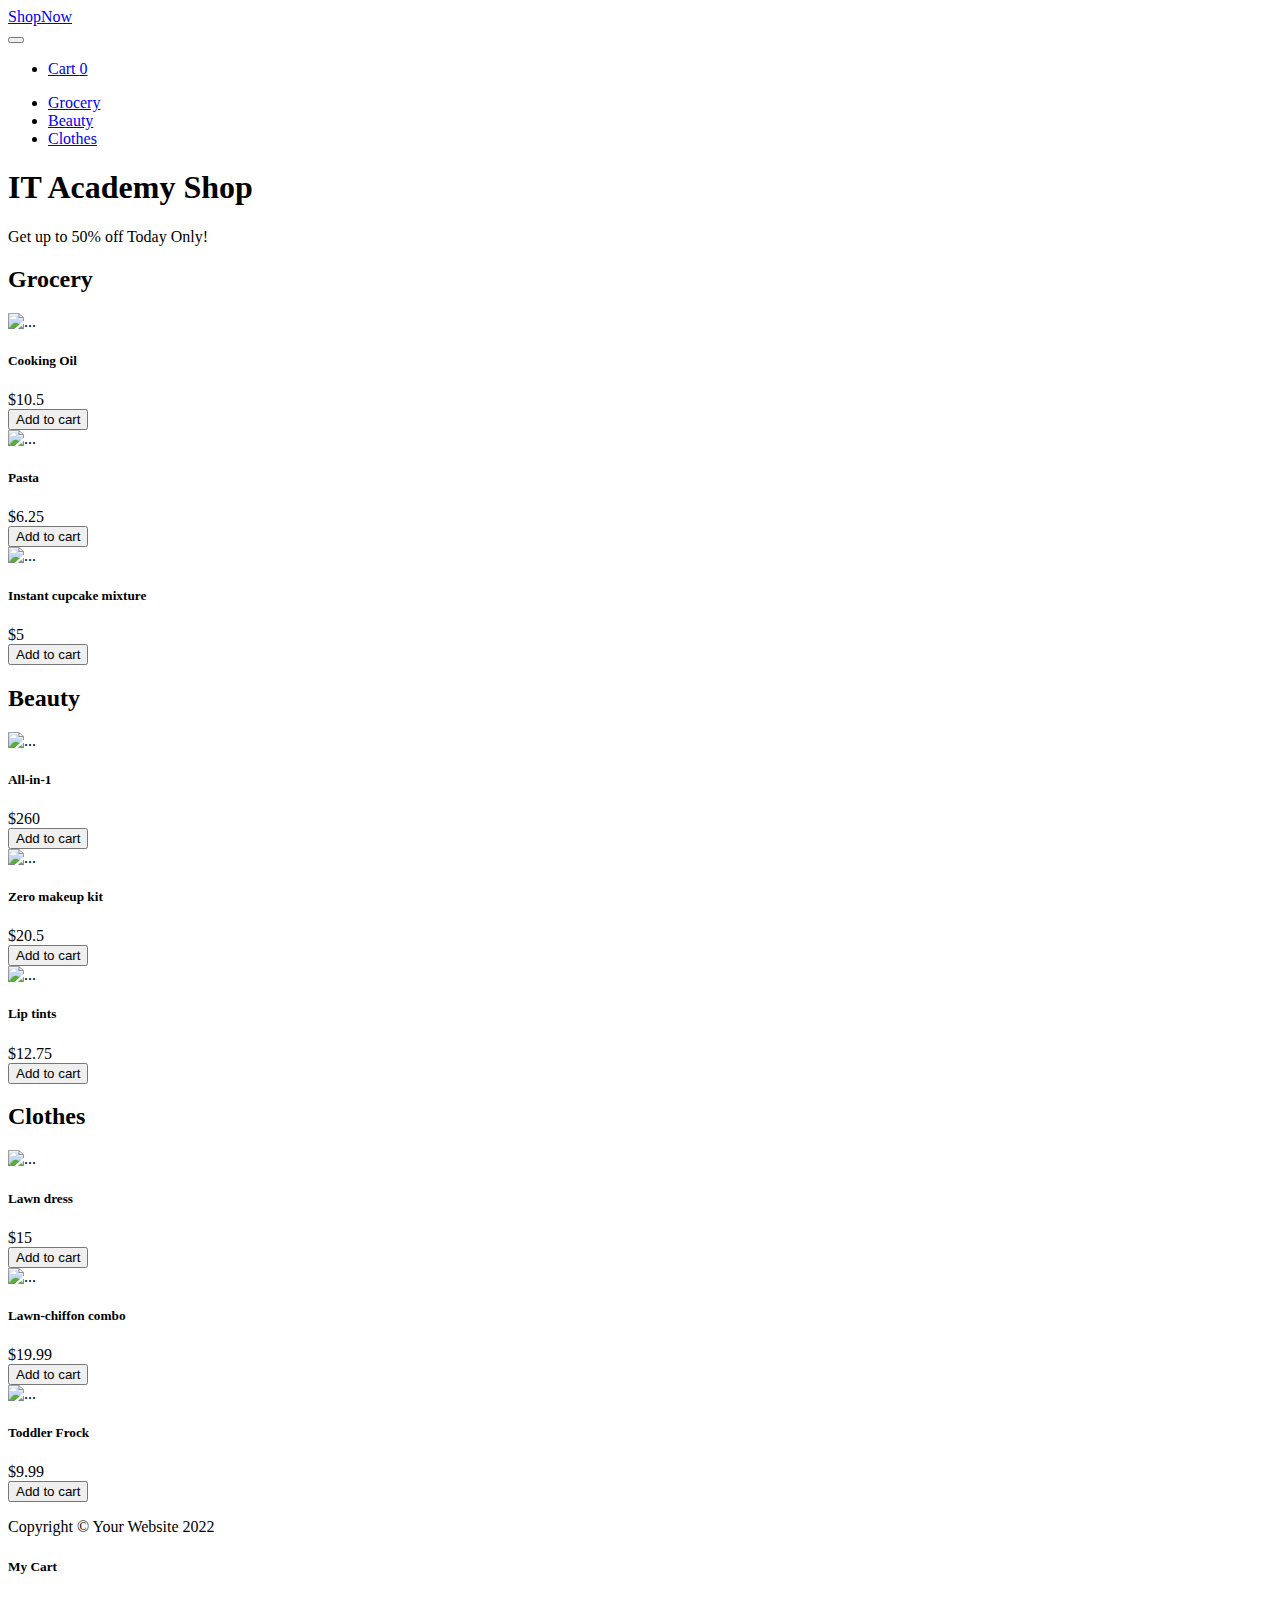
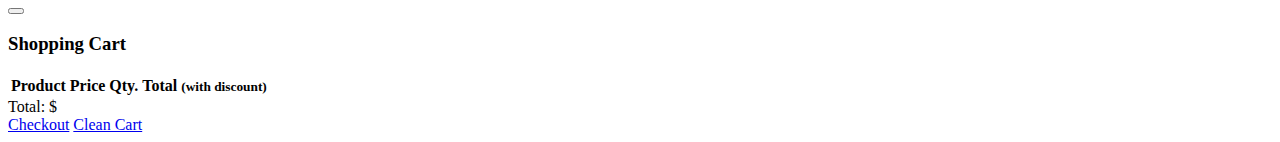
==== index.html @ f36e6679 "Exercici 1-2-3-4-5-6" ====
<!DOCTYPE html>
<html lang="en">
    <head>
        <meta charset="utf-8" />
        <meta name="viewport" content="width=device-width, initial-scale=1, shrink-to-fit=no" />
        <meta name="description" content="" />
        <meta name="author" content="" />
        <title>ShopNow</title>
        <!-- Favicon-->
        <link rel="icon" type="image/x-icon" href="images/favicon.ico" />
		<link href="https://cdn.jsdelivr.net/npm/bootstrap@5.1.3/dist/css/bootstrap.min.css" rel="stylesheet" integrity="sha384-1BmE4kWBq78iYhFldvKuhfTAU6auU8tT94WrHftjDbrCEXSU1oBoqyl2QvZ6jIW3" crossorigin="anonymous">

		<!-- Bootstrap icons-->
		<link rel="stylesheet" href="https://use.fontawesome.com/releases/v5.8.1/css/all.css"
    integrity="sha384-50oBUHEmvpQ+1lW4y57PTFmhCaXp0ML5d60M1M7uH2+nqUivzIebhndOJK28anvf" crossorigin="anonymous">
        <!-- Core theme CSS (includes Bootstrap)-->
    </head>
    <body data-bs-spy="scroll" data-bs-target="#navbar-example2" data-bs-offset="50">
        <!-- Navigation-->
		<nav class="navbar py-3 py-lg-0 navbar-light bg-light navbar-expand-lg" id="navbar-example2">
			 <div class="container d-flex">
				 <a class="navbar-brand" href="#!">ShopNow</a>
				 <div class="d-flex flex-row order-lg-last align-items-center">
				 
					 <button type="button" class="navbar-toggler order-last collapsed" data-bs-toggle="collapse" data-bs-target="#navbar" aria-expanded="false" aria-controls="navbar">
						 <span class="navbar-toggler-icon"></span>
					 </button>
					 <ul class="navbar-nav me-3 me-lg-0 d-flex flex-row align-items-center">
						 <li class="dropdown search-dropdown nav-item py-lg-3">						 
							 <a href="javascript:void(0)" class="btn btn-outline-dark flex-center" type="button" data-bs-toggle="modal" data-bs-target="#cartModal" onclick="open_modal()" data-bs-auto-close="outside">
								<i class="fas fa-shopping-cart me-1"></i> Cart <span class="badge bg-dark text-white ms-1 rounded-pill" id="count_product">0</span>
							 </a>
						 </li>
					 </ul>
				 </div>

				 <div id="navbar" class="navbar-collapse collapse">

					 <ul class="navbar-nav me-auto mb-4 mb-lg-0 ms-lg-5">
						 <li class="nav-item">
						  <a class="nav-link" href="#grocery"><i class="fas fa-shopping-basket"></i> Grocery</a>
						</li>
						<li class="nav-item">
						  <a class="nav-link" href="#beauty"><i class="fas fa-heart"></i> Beauty</a>
						</li>
						<li class="nav-item">
						  <a class="nav-link" href="#clothes"><i class="fas fa-tshirt"></i> Clothes</a>
						</li>

					 </ul>
				 </div>
			 </div>
		 </nav>

        <!-- Header-->
        <header class="bg-dark py-5">
            <div class="container px-4 px-lg-5 my-5">
                <div class="text-center text-white">
                    <h1 class="display-4 fw-bolder">IT Academy Shop</h1>
                    <p class="lead fw-normal text-white-50 mb-0">Get up to 50% off Today Only!</p>
                </div>
            </div>
        </header>
		<!-- Section-->
		<section class="pt-5" id="grocery">
			<h2 class="text-center"><i class="fas fa-shopping-basket pe-3"></i>Grocery</h2>
			<div class="container px-4 px-lg-5 mt-5">
				<div class="row gx-4 gx-lg-5 row-cols-2 row-cols-md-3 row-cols-xl-4 justify-content-center">
					<div class="col mb-5">
						<div class="card h-100">
							<img class="card-img-top" src="./images/product.svg" alt="..." />
							<div class="card-body p-4">
								<div class="text-center">
									<h5 class="fw-bolder">Cooking Oil</h5>
									$10.5
								</div>
							</div>
							<div class="card-footer p-4 pt-0 border-top-0 bg-transparent">
								<div class="text-center"><button type="button" onclick="buy(1)" class="btn btn-outline-dark">Add to cart</button></div>
							</div>
						</div>
					</div>
					<div class="col mb-5">
						<div class="card h-100">
							<img class="card-img-top" src="./images/product.svg" alt="..." />
							<div class="card-body p-4">
								<div class="text-center">
									<h5 class="fw-bolder">Pasta</h5>
									$6.25
								</div>
							</div>
							<div class="card-footer p-4 pt-0 border-top-0 bg-transparent">
								<div class="text-center"><button type="button" onclick="buy(2)" class="btn btn-outline-dark">Add to cart</button></div>
							</div>
						</div>
					</div>
					<div class="col mb-5">
						<div class="card h-100">
							<img class="card-img-top" src="./images/product.svg" alt="..." />
							<div class="card-body p-4">
								<div class="text-center">
									<h5 class="fw-bolder">Instant cupcake mixture</h5>
									$5
								</div>
							</div>
							<div class="card-footer p-4 pt-0 border-top-0 bg-transparent">
								<div class="text-center"><button type="button" onclick="buy(3)" class="btn btn-outline-dark">Add to cart</button></div>
							</div>
						</div>
					</div>
	   
				</div>
			</div>
		</section>
		<section class="pt-5" id="beauty">
			 <h2 class="text-center"><i class="fas fa-heart pe-3"></i>Beauty</h2>
			<div class="container px-4 px-lg-5 mt-5">
				<div class="row gx-4 gx-lg-5 row-cols-2 row-cols-md-3 row-cols-xl-4 justify-content-center">
					<div class="col mb-5">
						<div class="card h-100">
							<img class="card-img-top" src="./images/product.svg" alt="..." />
							<div class="card-body p-4">
								<div class="text-center">
									<h5 class="fw-bolder">All-in-1</h5>
									$260
								</div>
							</div>
							<div class="card-footer p-4 pt-0 border-top-0 bg-transparent">
								<div class="text-center"><button type="button" onclick="buy(4)" class="btn btn-outline-dark">Add to cart</button></div>
							</div>
						</div>
					</div>
					<div class="col mb-5">
						<div class="card h-100">
							<img class="card-img-top" src="./images/product.svg" alt="..." />
							<div class="card-body p-4">
								<div class="text-center">
									<h5 class="fw-bolder">Zero makeup kit</h5>
									$20.5
								</div>
							</div>
							<div class="card-footer p-4 pt-0 border-top-0 bg-transparent">
								<div class="text-center"><button type="button" onclick="buy(5)" class="btn btn-outline-dark">Add to cart</button></div>
							</div>
						</div>
					</div>
					<div class="col mb-5">
						<div class="card h-100">
							<img class="card-img-top" src="./images/product.svg" alt="..." />
							<div class="card-body p-4">
								<div class="text-center">
									<h5 class="fw-bolder">Lip tints</h5>
									$12.75
								</div>
							</div>
							<div class="card-footer p-4 pt-0 border-top-0 bg-transparent">
								<div class="text-center"><button type="button" onclick="buy(6)" class="btn btn-outline-dark">Add to cart</button></div>
							</div>
						</div>
					</div>
	   
				</div>
			</div>
		</section>
		<section class="pt-5" id="clothes">
			 <h2 class="text-center"><i class="fas fa-tshirt pe-3"></i>Clothes</h2>
			<div class="container px-4 px-lg-5 mt-5">
				<div class="row gx-4 gx-lg-5 row-cols-2 row-cols-md-3 row-cols-xl-4 justify-content-center">
					<div class="col mb-5">
						<div class="card h-100">
							<img class="card-img-top" src="./images/product.svg" alt="..." />
							<div class="card-body p-4">
								<div class="text-center">
									<h5 class="fw-bolder">Lawn dress</h5>
									$15
								</div>
							</div>
							<div class="card-footer p-4 pt-0 border-top-0 bg-transparent">
								<div class="text-center"><button type="button" onclick="buy(7)" class="btn btn-outline-dark">Add to cart</button></div>
							</div>
						</div>
					</div>
					<div class="col mb-5">
						<div class="card h-100">
							<img class="card-img-top" src="./images/product.svg" alt="..." />
							<div class="card-body p-4">
								<div class="text-center">
									<h5 class="fw-bolder">Lawn-chiffon combo</h5>
									$19.99
								</div>
							</div>
							<div class="card-footer p-4 pt-0 border-top-0 bg-transparent">
								<div class="text-center"><button type="button" onclick="buy(8)" class="btn btn-outline-dark">Add to cart</button></div>
							</div>
						</div>
					</div>
					<div class="col mb-5">
						<div class="card h-100">
							<img class="card-img-top" src="./images/product.svg" alt="..." />
							<div class="card-body p-4">
								<div class="text-center">
									<h5 class="fw-bolder">Toddler Frock</h5>
									$9.99
								</div>
							</div>
							<div class="card-footer p-4 pt-0 border-top-0 bg-transparent">
								<div class="text-center"><button type="button" onclick="buy(9)" class="btn btn-outline-dark">Add to cart</button></div>
							</div>
						</div>
					</div>
	   
				</div>
			</div>
		</section>
	
        <!-- Footer-->
        <footer class="py-3 bg-dark">
            <div class="container"><p class="m-0 text-center text-white">Copyright &copy; Your Website 2022</p></div>
        </footer>
		
		<div class="modal fade" id="cartModal" tabindex="-1" aria-labelledby="exampleModalLabel" aria-hidden="true">
		  <div class="modal-dialog">
			<div class="modal-content">
			  <div class="modal-header">
				<h5 class="modal-title" id="exampleModalLabel"><i class="fas fa-cart-arrow-down"></i> My Cart</h5>
				<button type="button" class="btn-close" data-bs-dismiss="modal" aria-label="Close"></button>
			  </div>
			  <div class="modal-body">
				  <h3 class="text-center bill px-5">Shopping Cart</h3>
				  <table class="table">
					<thead>
						<tr>
						  <th scope="col">Product</th>
						  <th scope="col">Price</th>
						  <th scope="col">Qty.</th>
						  <th scope="col">Total <small>(with discount)</small></th>
						</tr>
					  </thead>
					  <tbody id="cart_list">
						<!-- Inclusió dinámica de productes-->
					  </tbody>
				  </table>
				  <div class="text-center fs-3">
					Total: $<span id="total_price"><!--Incñlusió dinàmica de preu --></span>
				  </div>
				  <div class="text-center"> 
					<a href="checkout.html" class="btn btn-primary m-3">Checkout</a>
					<a href="javascript:void(0)" onclick="cleanCart()" class="btn btn-primary m-3">Clean Cart</a>
				  </div>
			  </div>
			</div>
		  </div>
		</div>
	
        <!-- Bootstrap core JS-->
        <script src="https://cdn.jsdelivr.net/npm/bootstrap@5.1.3/dist/js/bootstrap.bundle.min.js" integrity="sha384-ka7Sk0Gln4gmtz2MlQnikT1wXgYsOg+OMhuP+IlRH9sENBO0LRn5q+8nbTov4+1p" crossorigin="anonymous"></script>

        <!-- Core theme JS-->
        <script src="js/shop.js"></script>
		<script src="js/checkout.js"></script>
    </body>
</html>
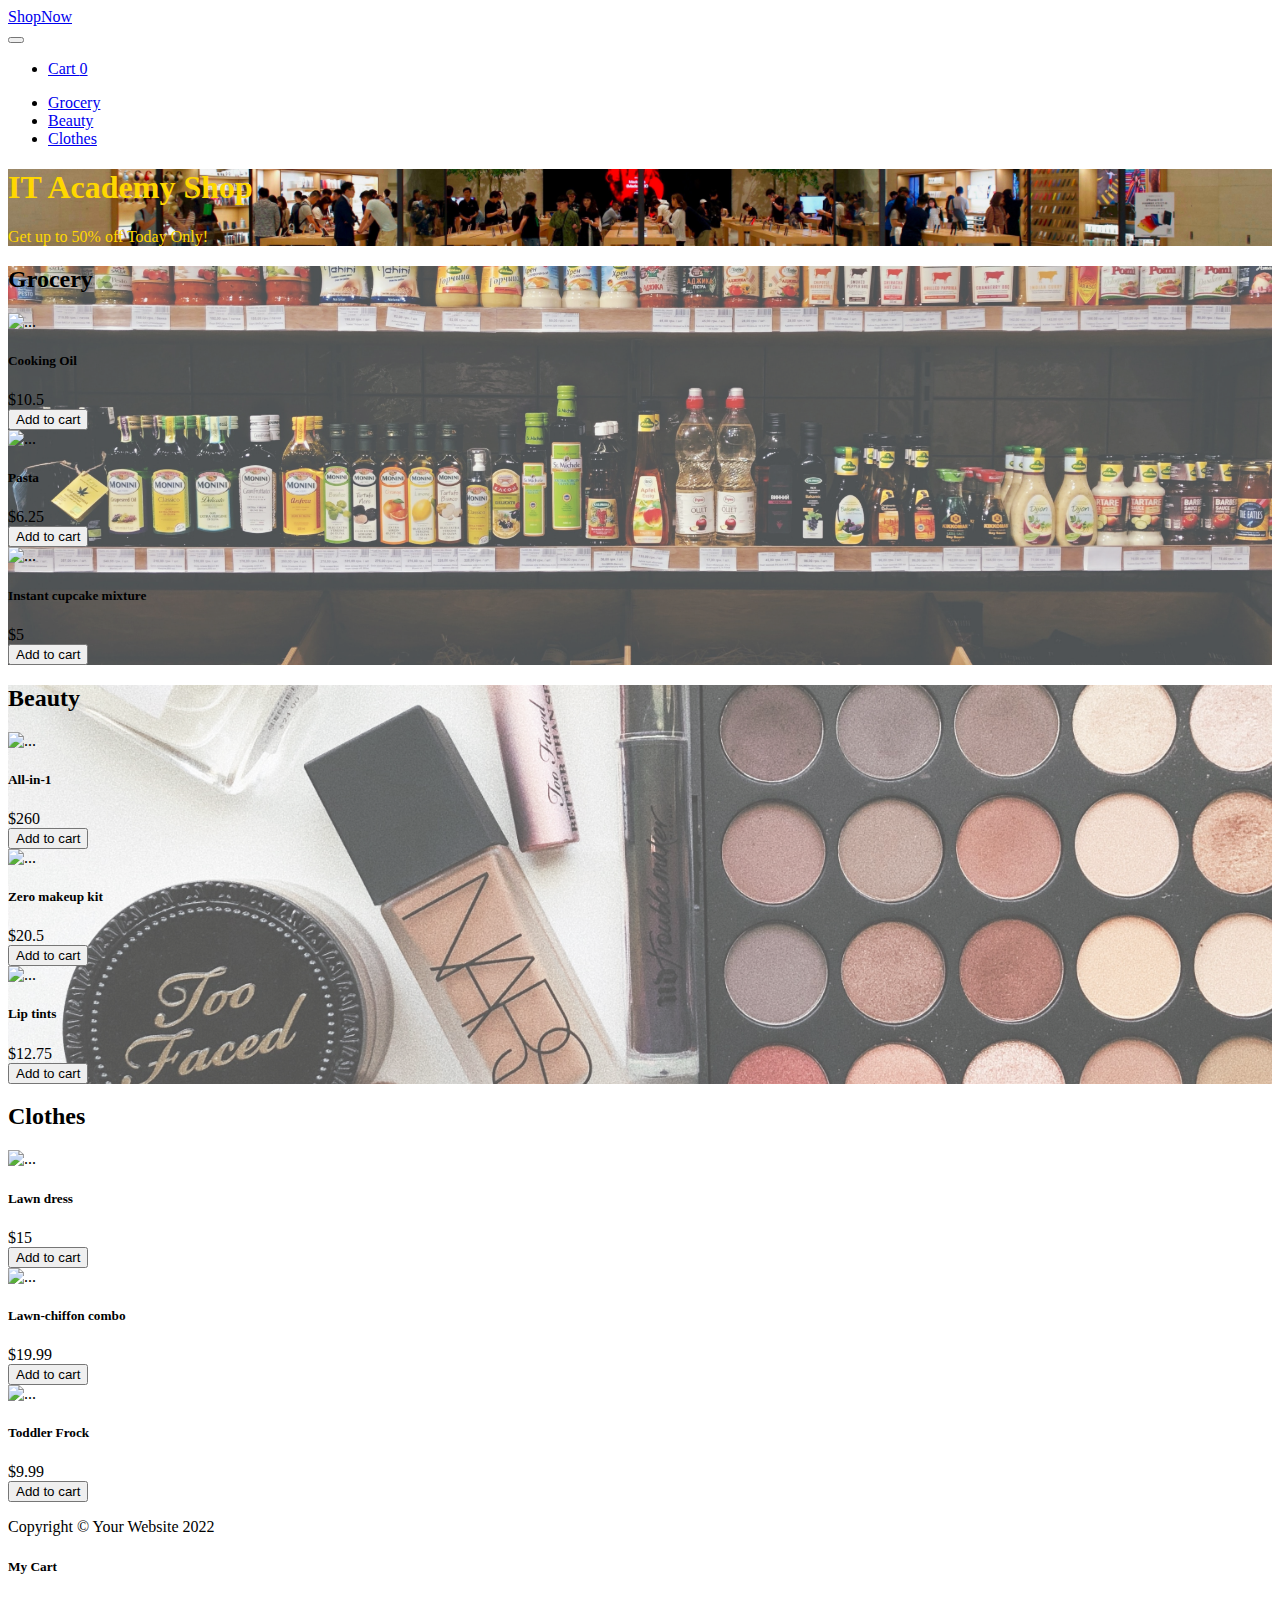
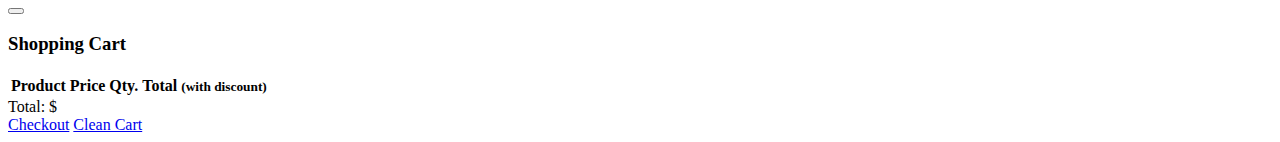
==== commit 8e3ebd90: "Exercici 9 - Començament exercici 10" ====
--- a/index.html
+++ b/index.html
@@ -14,6 +14,9 @@
 		<link rel="stylesheet" href="https://use.fontawesome.com/releases/v5.8.1/css/all.css"
     integrity="sha384-50oBUHEmvpQ+1lW4y57PTFmhCaXp0ML5d60M1M7uH2+nqUivzIebhndOJK28anvf" crossorigin="anonymous">
         <!-- Core theme CSS (includes Bootstrap)-->
+		<!-- Additions to beautify CSS -->
+		<link href="./css/additions.css" rel="stylesheet">
+
     </head>
     <body data-bs-spy="scroll" data-bs-target="#navbar-example2" data-bs-offset="50">
         <!-- Navigation-->
@@ -53,16 +56,16 @@
 		 </nav>
 
         <!-- Header-->
-        <header class="bg-dark py-5">
+        <header class="py-5 shop-bg">
             <div class="container px-4 px-lg-5 my-5">
-                <div class="text-center text-white">
-                    <h1 class="display-4 fw-bolder">IT Academy Shop</h1>
-                    <p class="lead fw-normal text-white-50 mb-0">Get up to 50% off Today Only!</p>
+                <div class="text-center bg-black bg-opacity-50 py-3">
+                    <h1 class="display-3 fw-bolder">IT Academy Shop</h1>
+                    <p class="lead fw-normal text-50 mb-0">Get up to 50% off Today Only!</p>
                 </div>
             </div>
         </header>
 		<!-- Section-->
-		<section class="pt-5" id="grocery">
+		<section class="pt-5 grocery-bg" id="grocery">
 			<h2 class="text-center"><i class="fas fa-shopping-basket pe-3"></i>Grocery</h2>
 			<div class="container px-4 px-lg-5 mt-5">
 				<div class="row gx-4 gx-lg-5 row-cols-2 row-cols-md-3 row-cols-xl-4 justify-content-center">
@@ -76,7 +79,7 @@
 								</div>
 							</div>
 							<div class="card-footer p-4 pt-0 border-top-0 bg-transparent">
-								<div class="text-center"><button type="button" onclick="buy(1)" class="btn btn-outline-dark">Add to cart</button></div>
+								<div class="text-center"><button type="button" onclick="addToCart(1)" class="btn btn-outline-dark">Add to cart</button></div>
 							</div>
 						</div>
 					</div>
@@ -90,7 +93,7 @@
 								</div>
 							</div>
 							<div class="card-footer p-4 pt-0 border-top-0 bg-transparent">
-								<div class="text-center"><button type="button" onclick="buy(2)" class="btn btn-outline-dark">Add to cart</button></div>
+								<div class="text-center"><button type="button" onclick="addToCart(2)" class="btn btn-outline-dark">Add to cart</button></div>
 							</div>
 						</div>
 					</div>
@@ -104,7 +107,7 @@
 								</div>
 							</div>
 							<div class="card-footer p-4 pt-0 border-top-0 bg-transparent">
-								<div class="text-center"><button type="button" onclick="buy(3)" class="btn btn-outline-dark">Add to cart</button></div>
+								<div class="text-center"><button type="button" onclick="addToCart(3)" class="btn btn-outline-dark">Add to cart</button></div>
 							</div>
 						</div>
 					</div>
@@ -112,7 +115,7 @@
 				</div>
 			</div>
 		</section>
-		<section class="pt-5" id="beauty">
+		<section class="pt-5 beauty-bg" id="beauty">
 			 <h2 class="text-center"><i class="fas fa-heart pe-3"></i>Beauty</h2>
 			<div class="container px-4 px-lg-5 mt-5">
 				<div class="row gx-4 gx-lg-5 row-cols-2 row-cols-md-3 row-cols-xl-4 justify-content-center">
@@ -126,7 +129,7 @@
 								</div>
 							</div>
 							<div class="card-footer p-4 pt-0 border-top-0 bg-transparent">
-								<div class="text-center"><button type="button" onclick="buy(4)" class="btn btn-outline-dark">Add to cart</button></div>
+								<div class="text-center"><button type="button" onclick="addToCart(4)" class="btn btn-outline-dark">Add to cart</button></div>
 							</div>
 						</div>
 					</div>
@@ -140,7 +143,7 @@
 								</div>
 							</div>
 							<div class="card-footer p-4 pt-0 border-top-0 bg-transparent">
-								<div class="text-center"><button type="button" onclick="buy(5)" class="btn btn-outline-dark">Add to cart</button></div>
+								<div class="text-center"><button type="button" onclick="addToCart(5)" class="btn btn-outline-dark">Add to cart</button></div>
 							</div>
 						</div>
 					</div>
@@ -154,7 +157,7 @@
 								</div>
 							</div>
 							<div class="card-footer p-4 pt-0 border-top-0 bg-transparent">
-								<div class="text-center"><button type="button" onclick="buy(6)" class="btn btn-outline-dark">Add to cart</button></div>
+								<div class="text-center"><button type="button" onclick="addToCart(6)" class="btn btn-outline-dark">Add to cart</button></div>
 							</div>
 						</div>
 					</div>
@@ -162,7 +165,7 @@
 				</div>
 			</div>
 		</section>
-		<section class="pt-5" id="clothes">
+		<section class="pt-5 clothes-bg" id="clothes">
 			 <h2 class="text-center"><i class="fas fa-tshirt pe-3"></i>Clothes</h2>
 			<div class="container px-4 px-lg-5 mt-5">
 				<div class="row gx-4 gx-lg-5 row-cols-2 row-cols-md-3 row-cols-xl-4 justify-content-center">
@@ -176,7 +179,7 @@
 								</div>
 							</div>
 							<div class="card-footer p-4 pt-0 border-top-0 bg-transparent">
-								<div class="text-center"><button type="button" onclick="buy(7)" class="btn btn-outline-dark">Add to cart</button></div>
+								<div class="text-center"><button type="button" onclick="addToCart(7)" class="btn btn-outline-dark">Add to cart</button></div>
 							</div>
 						</div>
 					</div>
@@ -190,7 +193,7 @@
 								</div>
 							</div>
 							<div class="card-footer p-4 pt-0 border-top-0 bg-transparent">
-								<div class="text-center"><button type="button" onclick="buy(8)" class="btn btn-outline-dark">Add to cart</button></div>
+								<div class="text-center"><button type="button" onclick="addToCart(8)" class="btn btn-outline-dark">Add to cart</button></div>
 							</div>
 						</div>
 					</div>
@@ -204,7 +207,7 @@
 								</div>
 							</div>
 							<div class="card-footer p-4 pt-0 border-top-0 bg-transparent">
-								<div class="text-center"><button type="button" onclick="buy(9)" class="btn btn-outline-dark">Add to cart</button></div>
+								<div class="text-center"><button type="button" onclick="addToCart(9)" class="btn btn-outline-dark">Add to cart</button></div>
 							</div>
 						</div>
 					</div>
--- a/css/additions.css
+++ b/css/additions.css
@@ -0,0 +1,37 @@
+
+.shop-bg{
+    background-image: url(../images/header.jpg);
+    background-position: center;
+    background-size: cover;
+    color: gold;
+}
+
+.grocery-bg, .beauty-bg, .clothes-bg {
+    position: relative;
+    z-index: 1;
+}
+
+.grocery-bg::before, .beauty-bg::before, .clothes-bg::before{        
+    background-position: center;
+    background-size: cover;
+    content: "";
+    position: absolute;
+    top: 0; 
+    left: 0;
+    width: 100%; 
+    height: 100%;  
+    opacity: .7; 
+    z-index: -1;
+}
+
+.grocery-bg::before{
+background-image: url(../images/grocery.jpg);
+}
+
+.beauty-bg::before{
+    background-image: url(../images/beauty.jpg);
+}
+
+.clothes-bg::before{
+    background-image: url(../images/clothes.jpg);
+}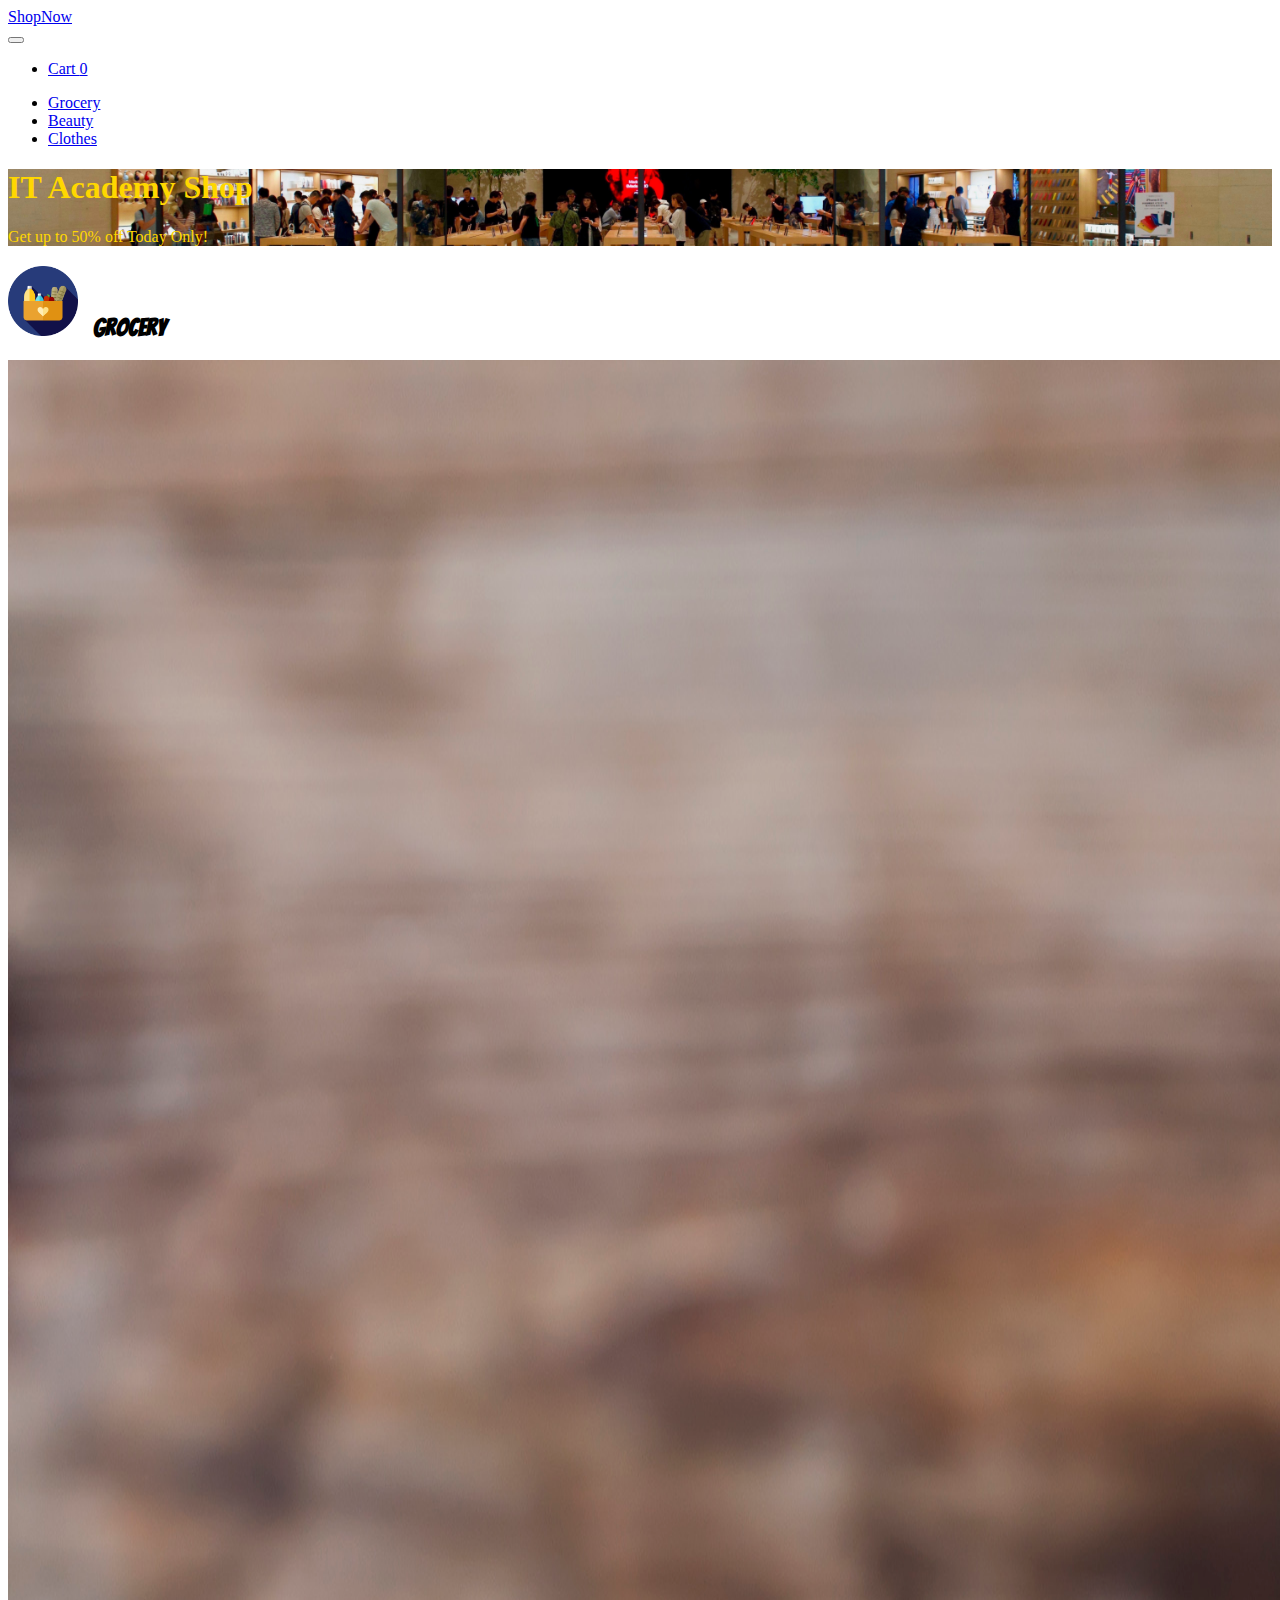
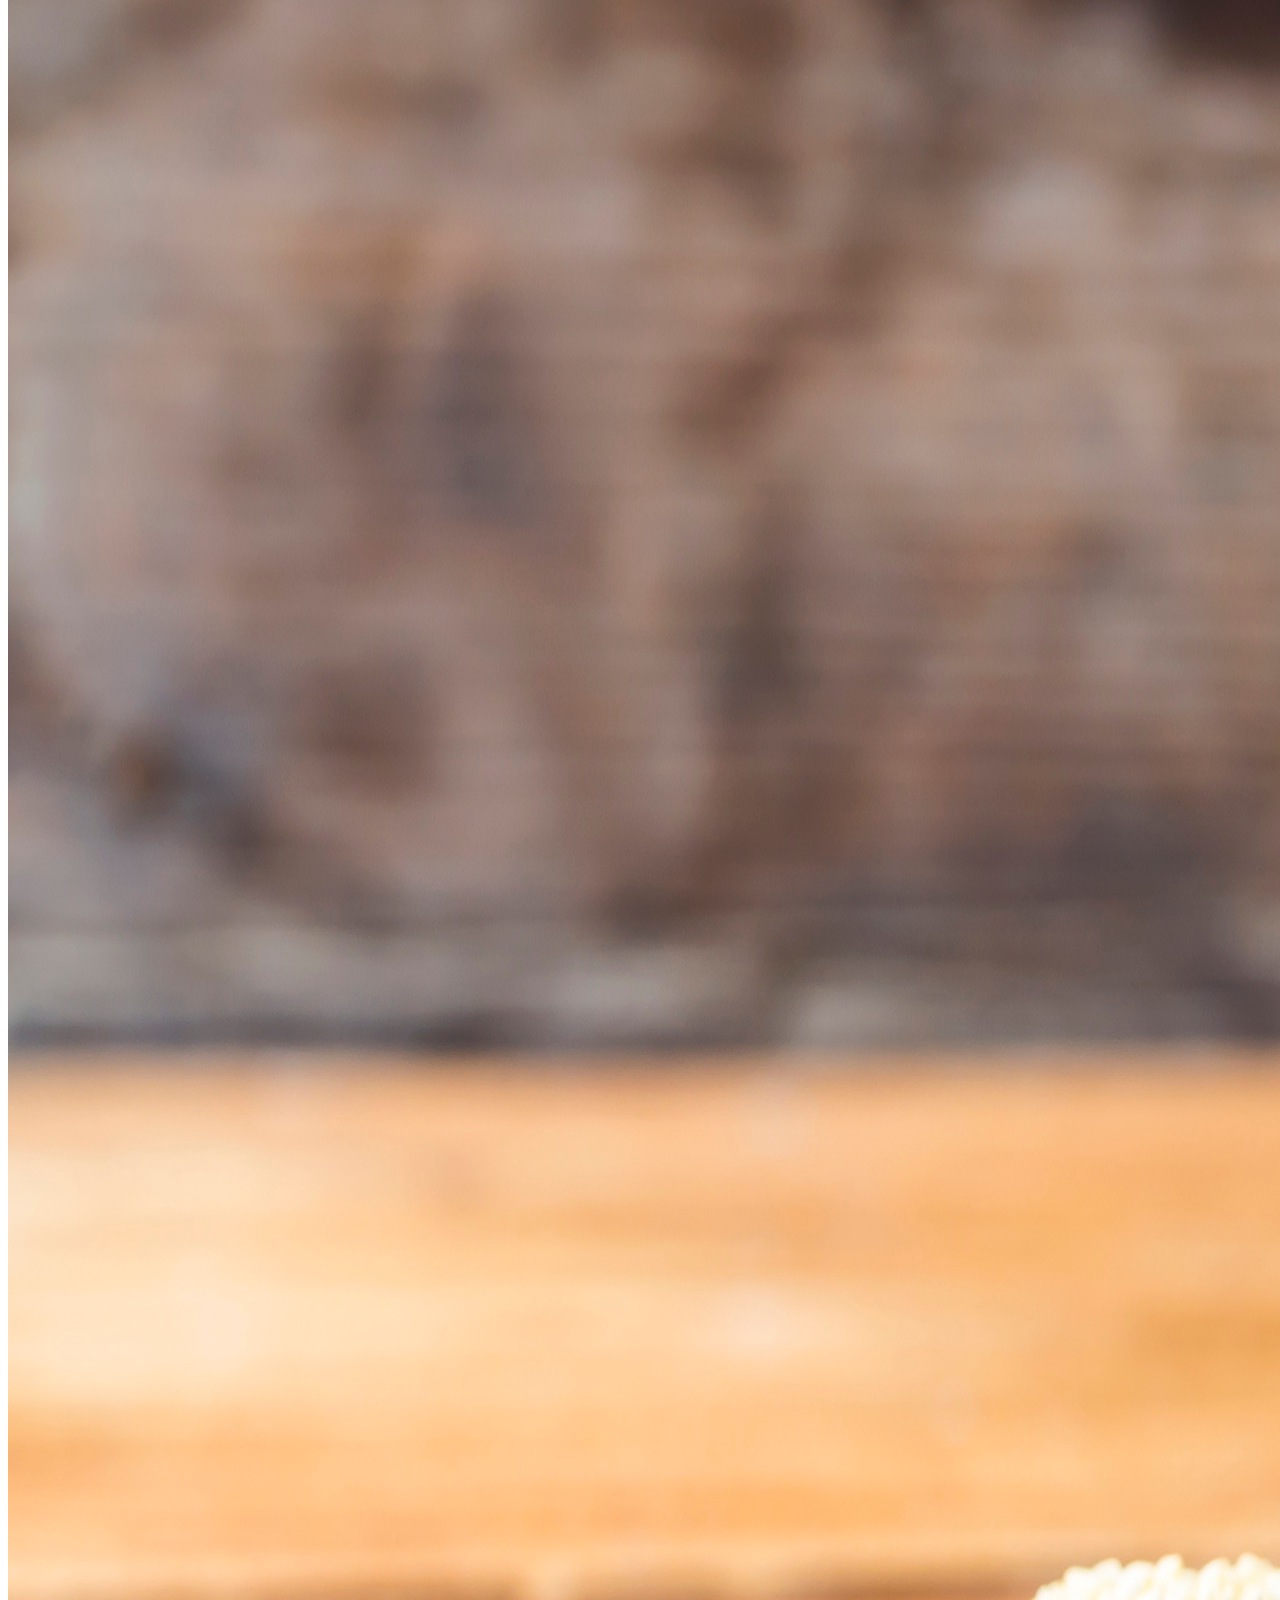
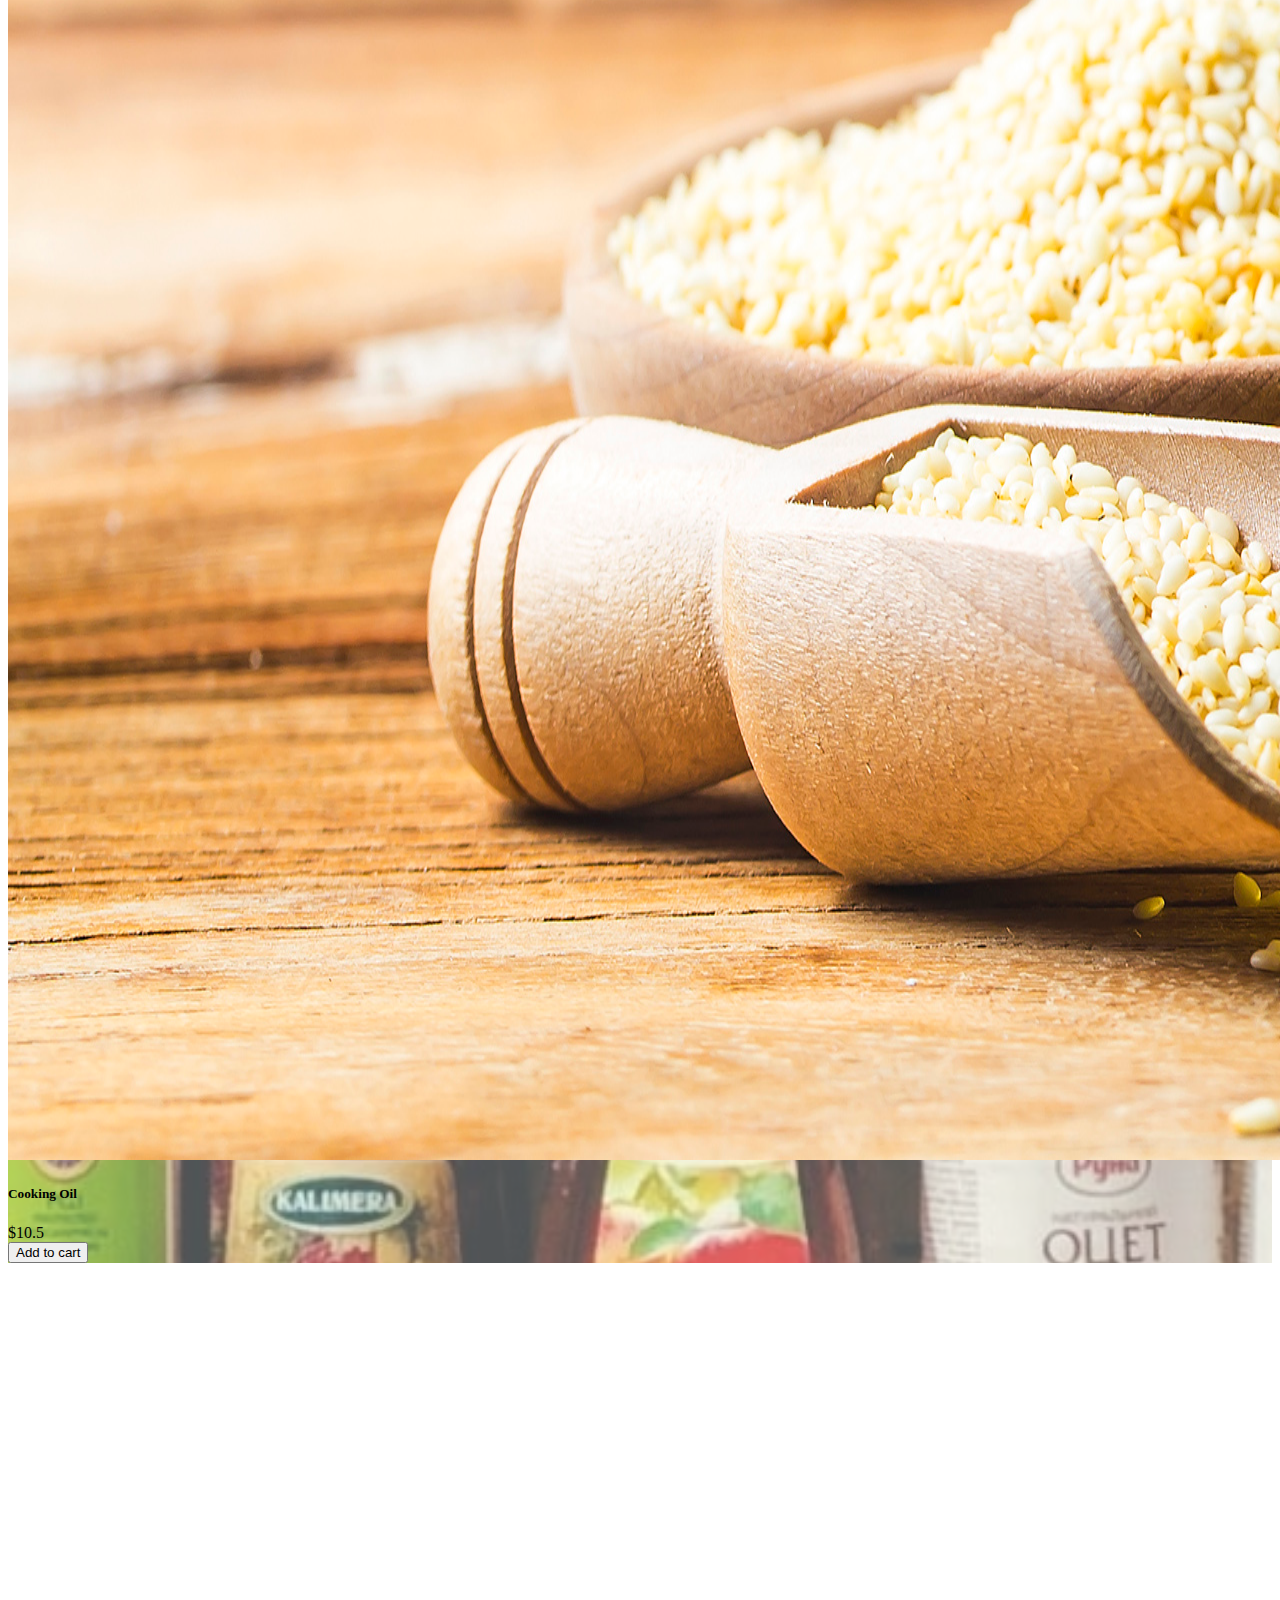
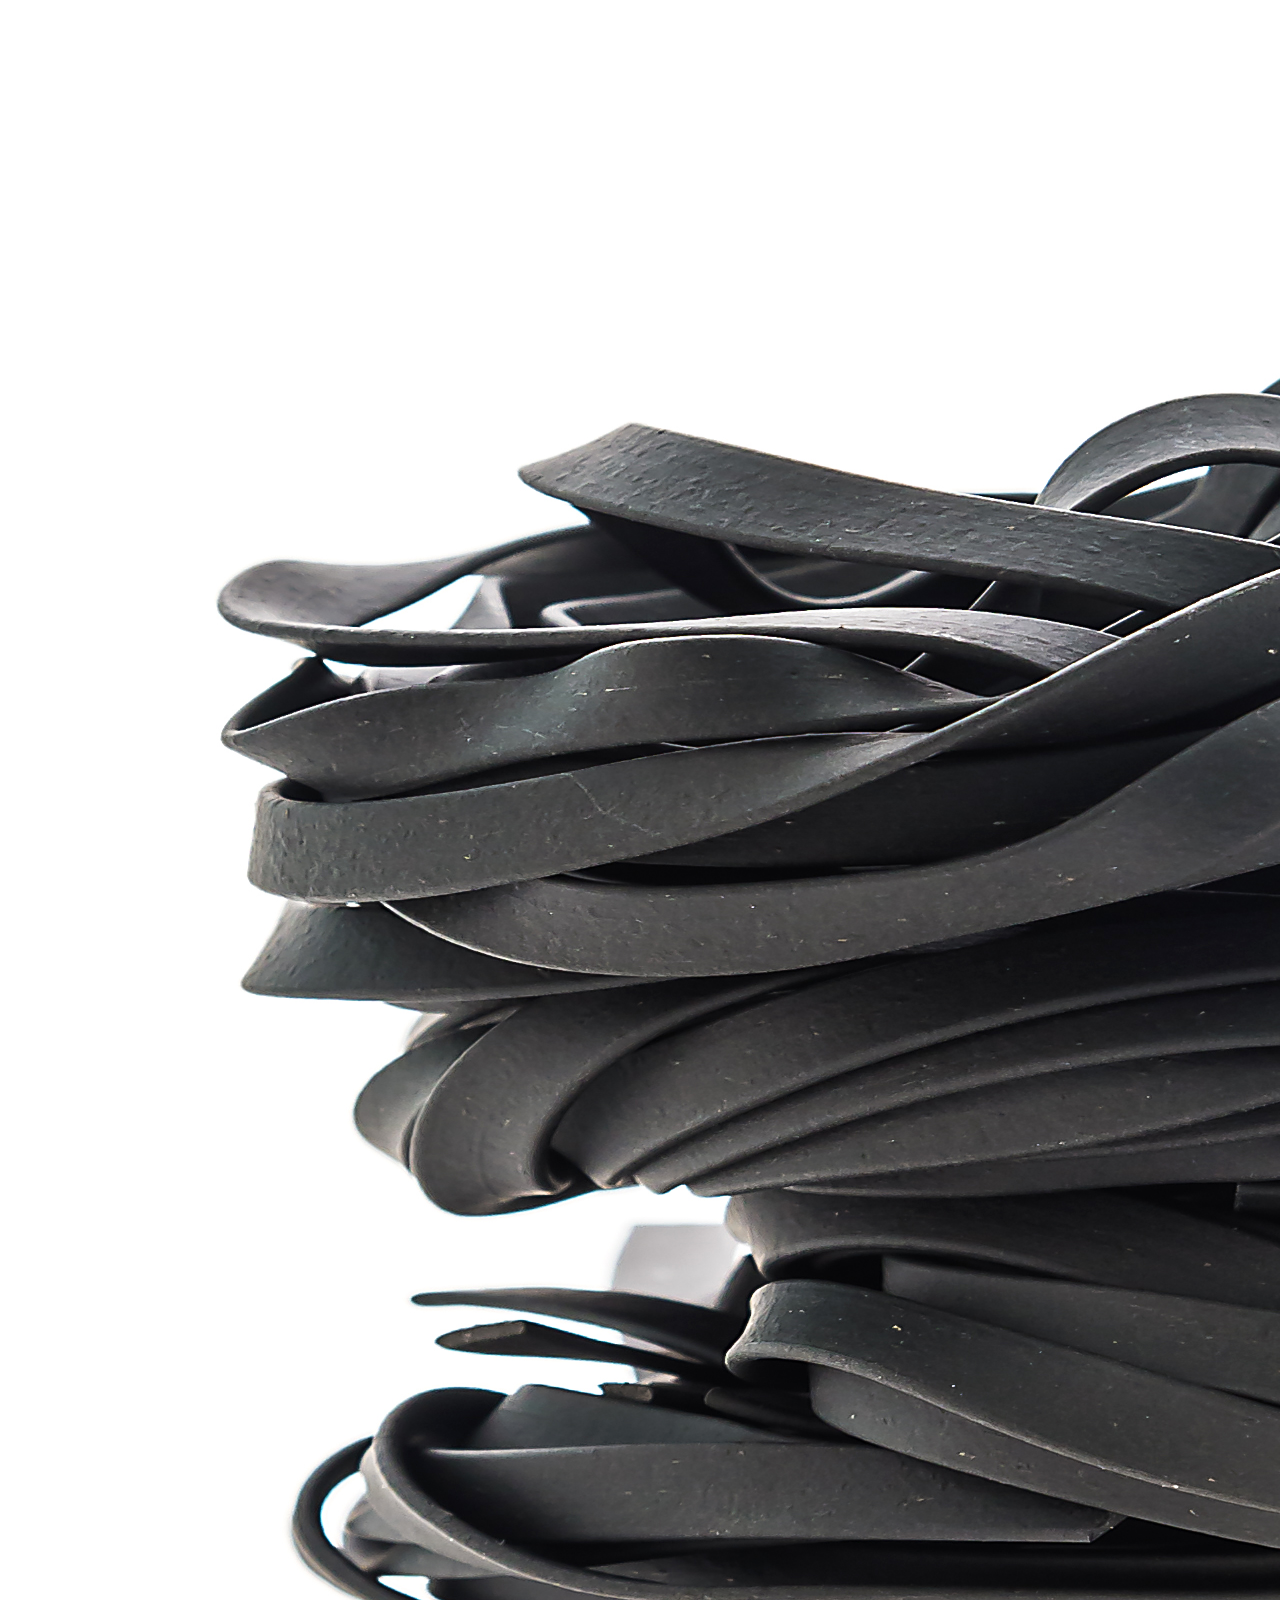
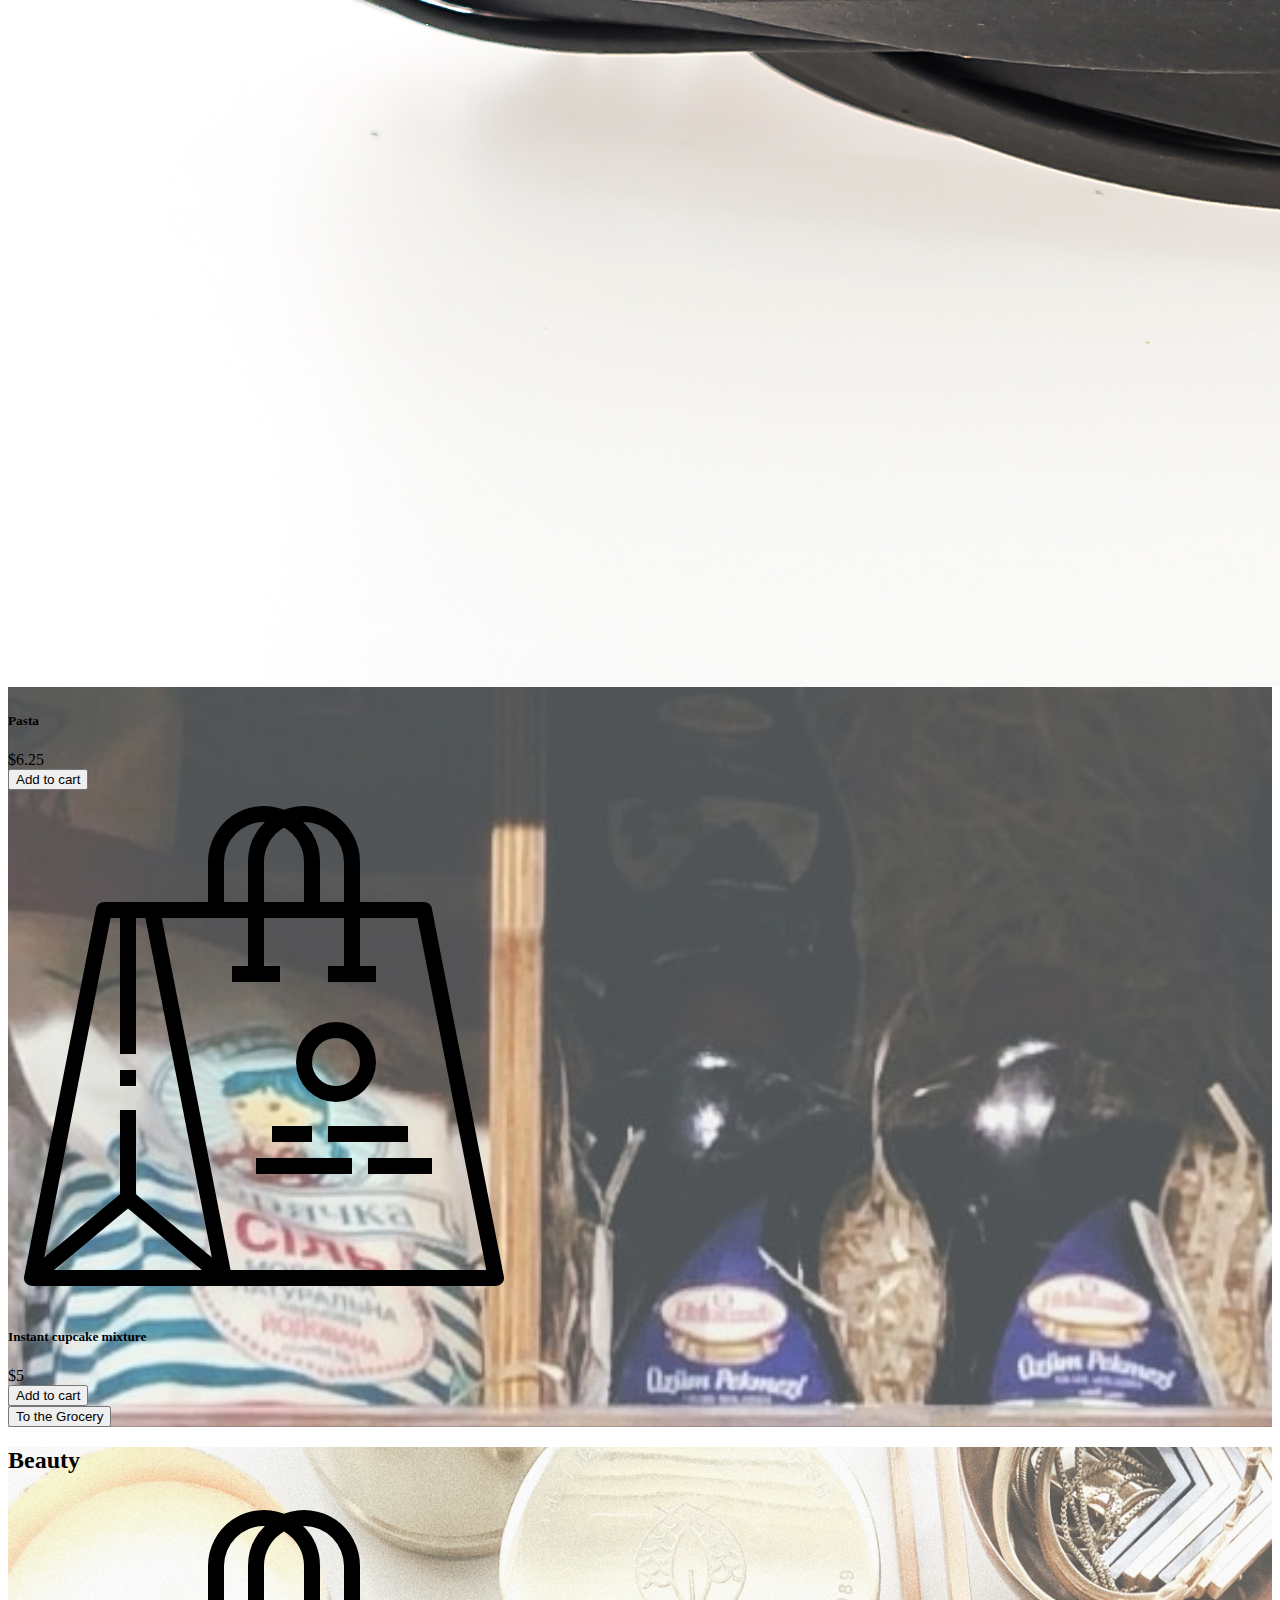
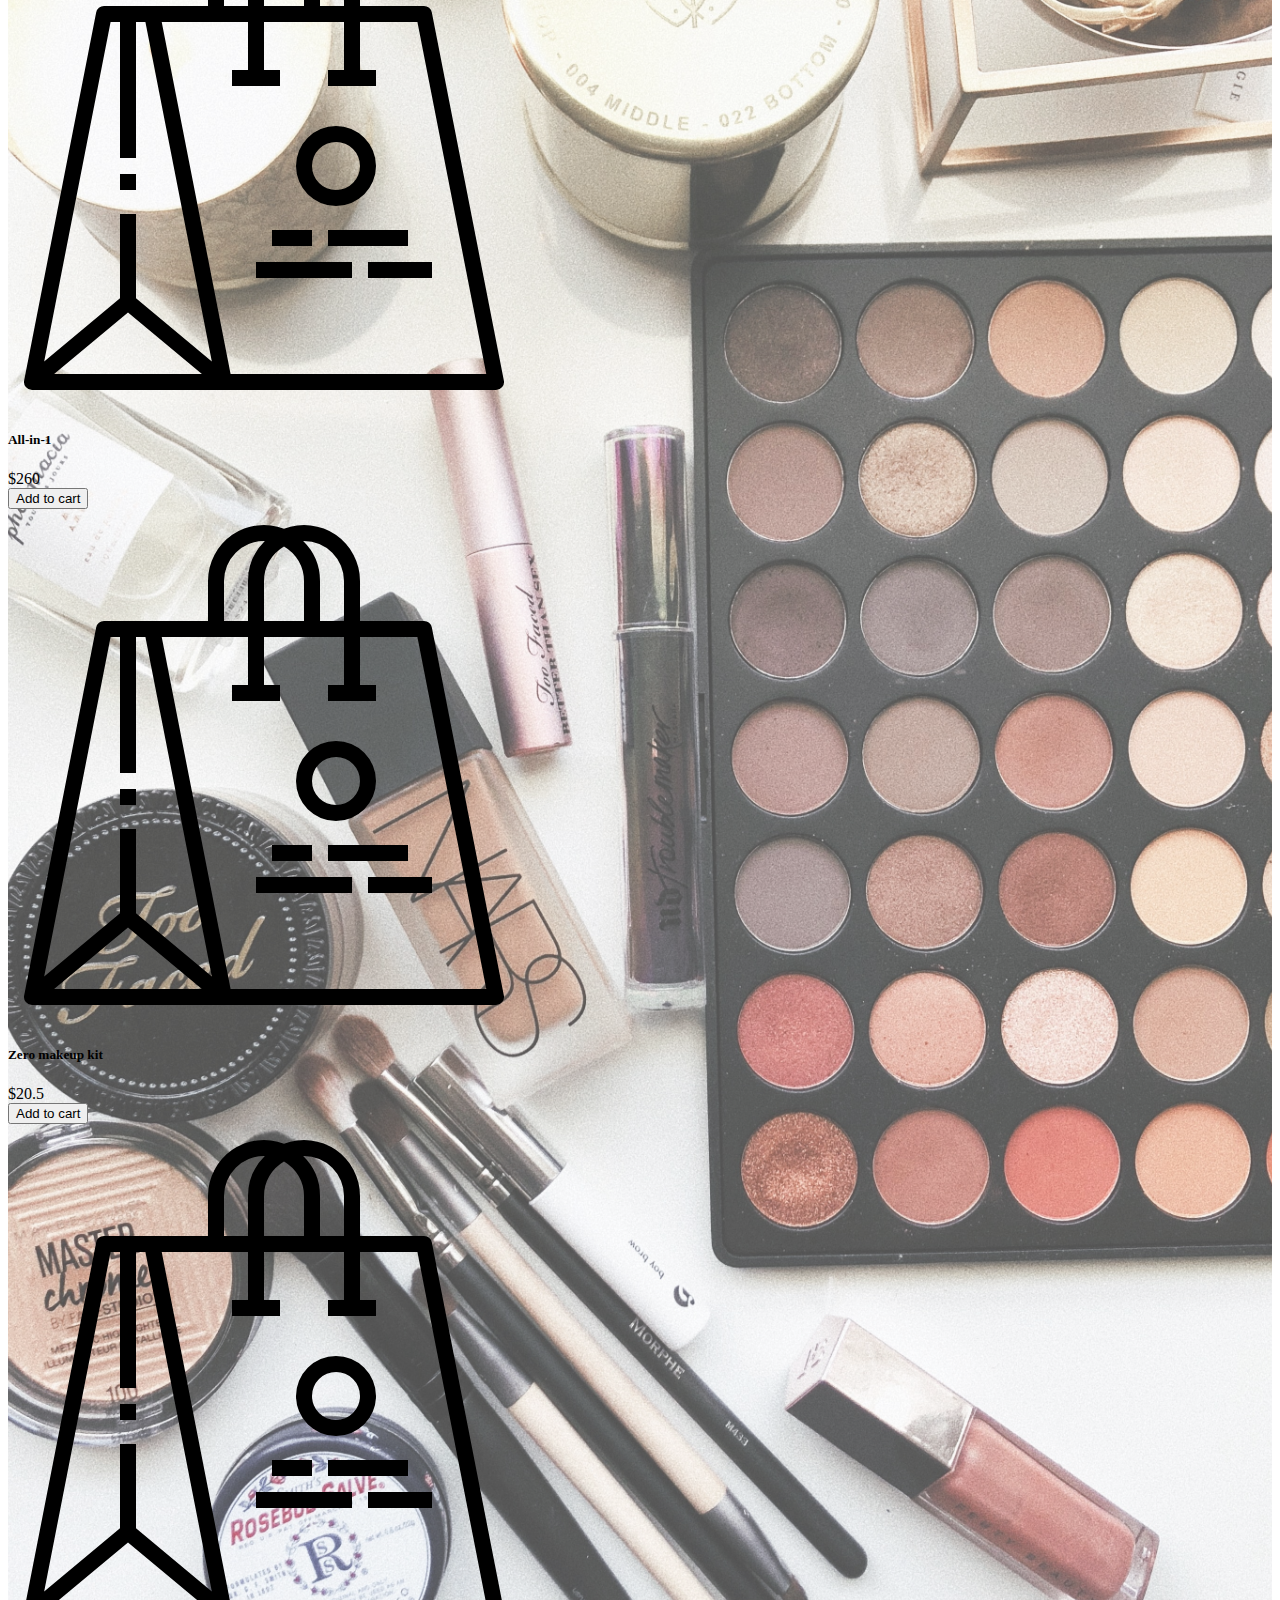
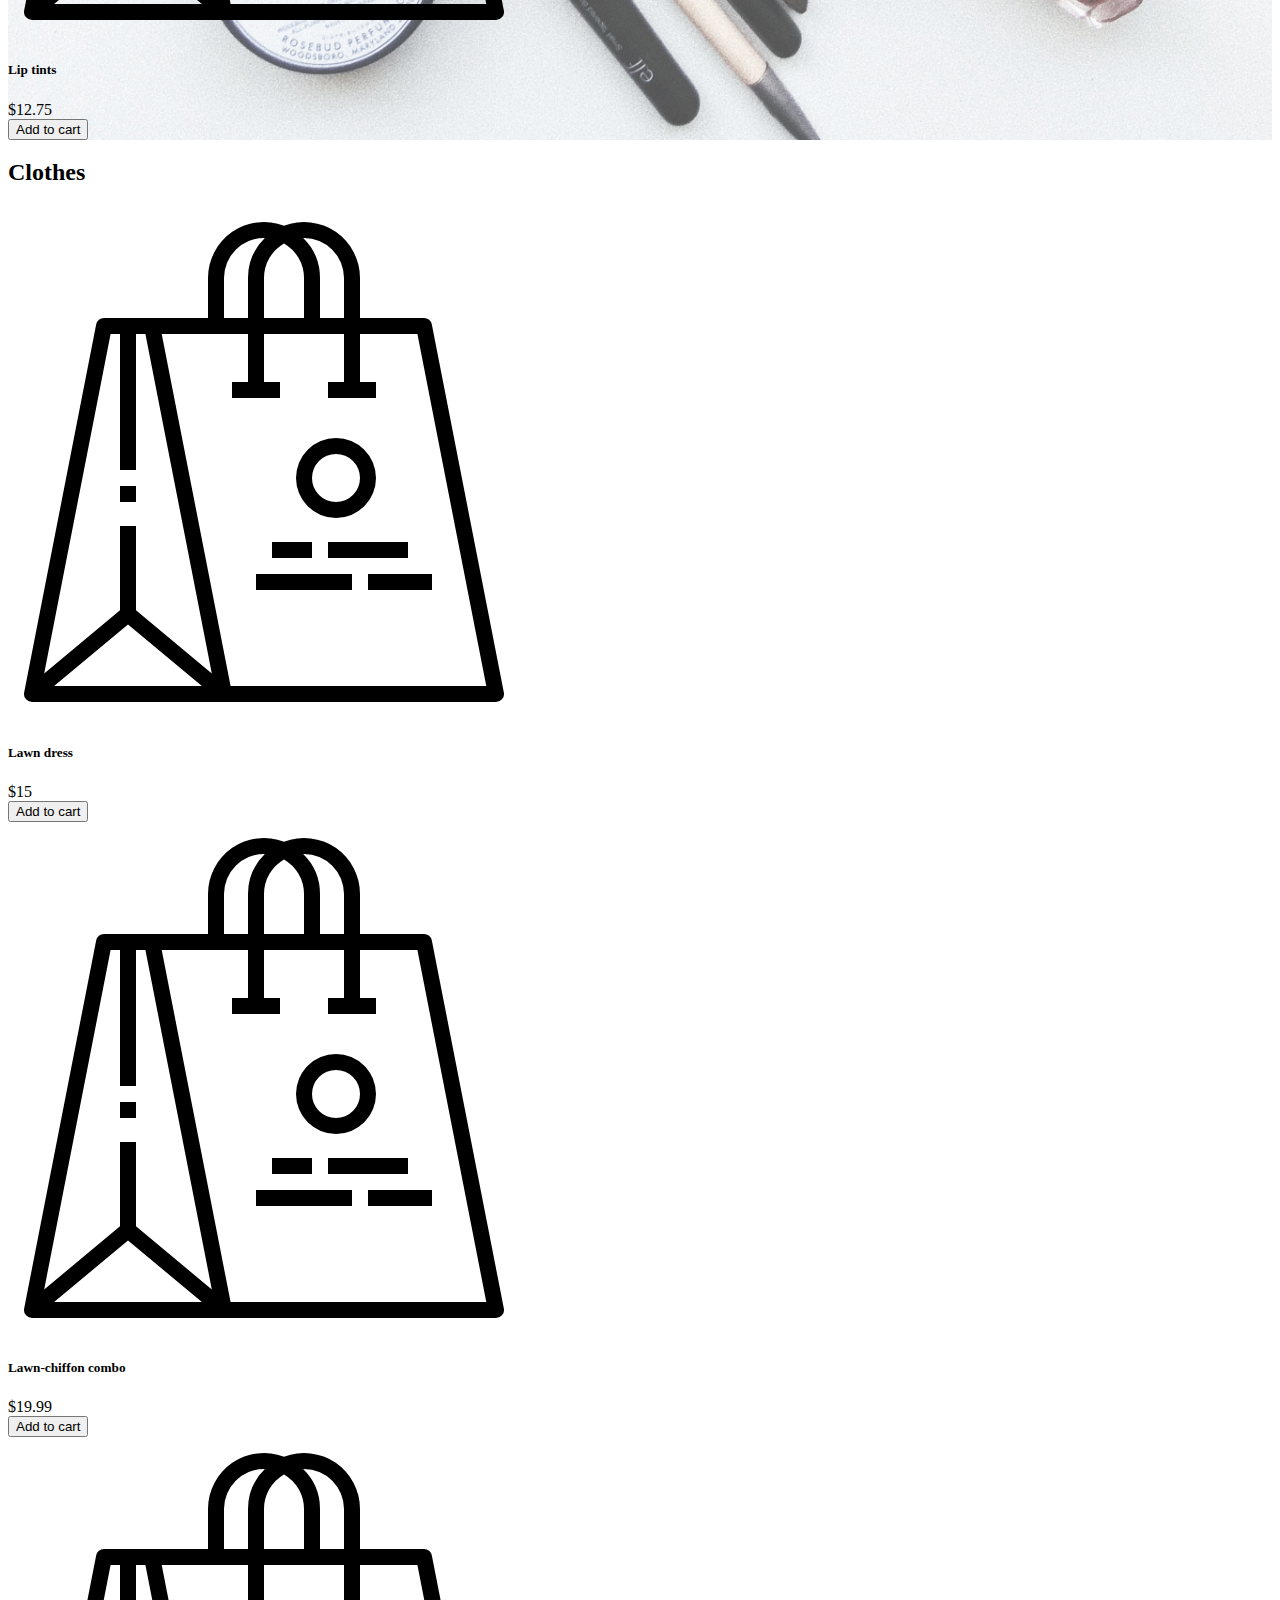
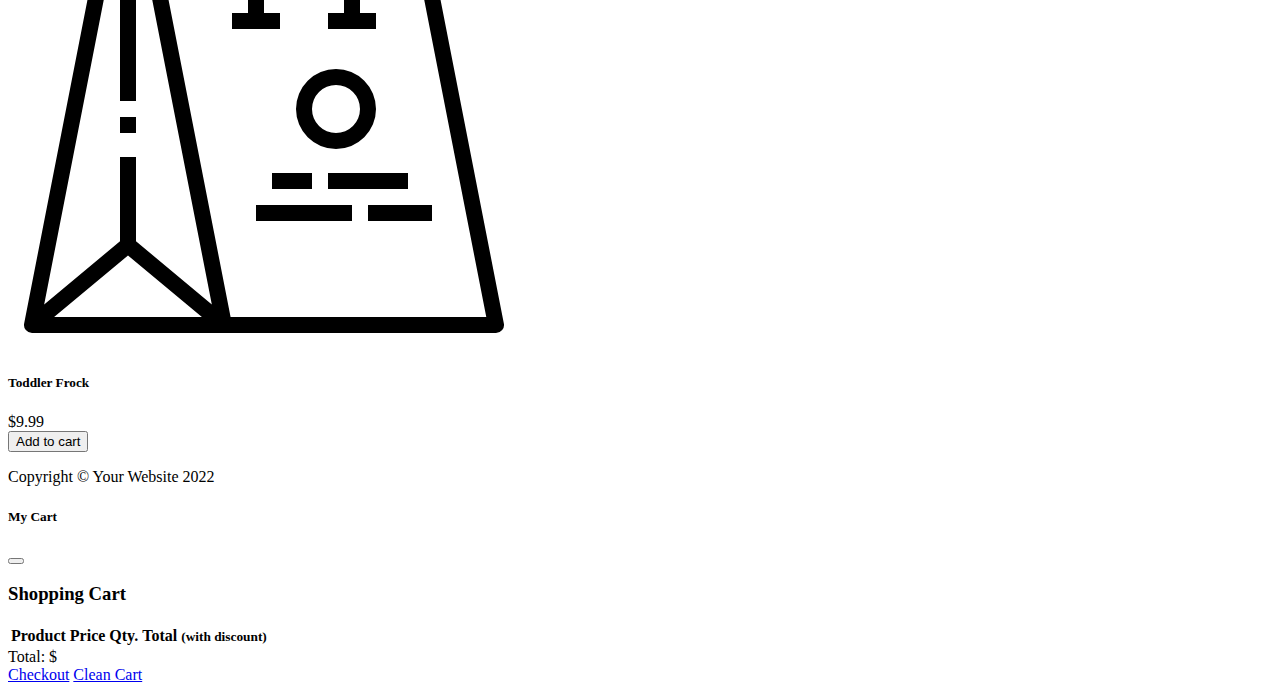
==== commit 6e6e7aa8: "Change of Repository" ====
--- a/index.html
+++ b/index.html
@@ -2,264 +2,503 @@
 <html lang="en">
     <head>
         <meta charset="utf-8" />
-        <meta name="viewport" content="width=device-width, initial-scale=1, shrink-to-fit=no" />
+        <meta
+            name="viewport"
+            content="width=device-width, initial-scale=1, shrink-to-fit=no"
+        />
         <meta name="description" content="" />
         <meta name="author" content="" />
         <title>ShopNow</title>
         <!-- Favicon-->
         <link rel="icon" type="image/x-icon" href="images/favicon.ico" />
-		<link href="https://cdn.jsdelivr.net/npm/bootstrap@5.1.3/dist/css/bootstrap.min.css" rel="stylesheet" integrity="sha384-1BmE4kWBq78iYhFldvKuhfTAU6auU8tT94WrHftjDbrCEXSU1oBoqyl2QvZ6jIW3" crossorigin="anonymous">
-
-		<!-- Bootstrap icons-->
-		<link rel="stylesheet" href="https://use.fontawesome.com/releases/v5.8.1/css/all.css"
-    integrity="sha384-50oBUHEmvpQ+1lW4y57PTFmhCaXp0ML5d60M1M7uH2+nqUivzIebhndOJK28anvf" crossorigin="anonymous">
+        <link
+            href="https://cdn.jsdelivr.net/npm/bootstrap@5.1.3/dist/css/bootstrap.min.css"
+            rel="stylesheet"
+            integrity="sha384-1BmE4kWBq78iYhFldvKuhfTAU6auU8tT94WrHftjDbrCEXSU1oBoqyl2QvZ6jIW3"
+            crossorigin="anonymous"
+        />
+
+        <!-- Bootstrap icons-->
+        <link
+            rel="stylesheet"
+            href="https://use.fontawesome.com/releases/v5.8.1/css/all.css"
+            integrity="sha384-50oBUHEmvpQ+1lW4y57PTFmhCaXp0ML5d60M1M7uH2+nqUivzIebhndOJK28anvf"
+            crossorigin="anonymous"
+        />
         <!-- Core theme CSS (includes Bootstrap)-->
-		<!-- Additions to beautify CSS -->
-		<link href="./css/additions.css" rel="stylesheet">
-
+        <!-- Additions to beautify CSS -->
+        <link href="./css/additions.css" rel="stylesheet" />
     </head>
-    <body data-bs-spy="scroll" data-bs-target="#navbar-example2" data-bs-offset="50">
+    <body
+        data-bs-spy="scroll"
+        data-bs-target="#navbar-example2"
+        data-bs-offset="50"
+    >
         <!-- Navigation-->
-		<nav class="navbar py-3 py-lg-0 navbar-light bg-light navbar-expand-lg" id="navbar-example2">
-			 <div class="container d-flex">
-				 <a class="navbar-brand" href="#!">ShopNow</a>
-				 <div class="d-flex flex-row order-lg-last align-items-center">
-				 
-					 <button type="button" class="navbar-toggler order-last collapsed" data-bs-toggle="collapse" data-bs-target="#navbar" aria-expanded="false" aria-controls="navbar">
-						 <span class="navbar-toggler-icon"></span>
-					 </button>
-					 <ul class="navbar-nav me-3 me-lg-0 d-flex flex-row align-items-center">
-						 <li class="dropdown search-dropdown nav-item py-lg-3">						 
-							 <a href="javascript:void(0)" class="btn btn-outline-dark flex-center" type="button" data-bs-toggle="modal" data-bs-target="#cartModal" onclick="open_modal()" data-bs-auto-close="outside">
-								<i class="fas fa-shopping-cart me-1"></i> Cart <span class="badge bg-dark text-white ms-1 rounded-pill" id="count_product">0</span>
-							 </a>
-						 </li>
-					 </ul>
-				 </div>
-
-				 <div id="navbar" class="navbar-collapse collapse">
-
-					 <ul class="navbar-nav me-auto mb-4 mb-lg-0 ms-lg-5">
-						 <li class="nav-item">
-						  <a class="nav-link" href="#grocery"><i class="fas fa-shopping-basket"></i> Grocery</a>
-						</li>
-						<li class="nav-item">
-						  <a class="nav-link" href="#beauty"><i class="fas fa-heart"></i> Beauty</a>
-						</li>
-						<li class="nav-item">
-						  <a class="nav-link" href="#clothes"><i class="fas fa-tshirt"></i> Clothes</a>
-						</li>
-
-					 </ul>
-				 </div>
-			 </div>
-		 </nav>
+        <nav
+            class="navbar py-3 py-lg-0 navbar-light bg-light navbar-expand-lg"
+            id="navbar-example2"
+        >
+            <div class="container d-flex">
+                <a class="navbar-brand" href="#!">ShopNow</a>
+                <div class="d-flex flex-row order-lg-last align-items-center">
+                    <button
+                        type="button"
+                        class="navbar-toggler order-last collapsed"
+                        data-bs-toggle="collapse"
+                        data-bs-target="#navbar"
+                        aria-expanded="false"
+                        aria-controls="navbar"
+                    >
+                        <span class="navbar-toggler-icon"></span>
+                    </button>
+                    <ul
+                        class="navbar-nav me-3 me-lg-0 d-flex flex-row align-items-center"
+                    >
+                        <li class="dropdown search-dropdown nav-item py-lg-3">
+                            <a
+                                href="javascript:void(0)"
+                                class="btn btn-outline-dark flex-center"
+                                type="button"
+                                data-bs-toggle="modal"
+                                data-bs-target="#cartModal"
+                                onclick="open_modal()"
+                                data-bs-auto-close="outside"
+                            >
+                                <i class="fas fa-shopping-cart me-1"></i> Cart
+                                <span
+                                    class="badge bg-dark text-white ms-1 rounded-pill"
+                                    id="count_product"
+                                    >0</span
+                                >
+                            </a>
+                        </li>
+                    </ul>
+                </div>
+
+                <div id="navbar" class="navbar-collapse collapse">
+                    <ul class="navbar-nav me-auto mb-4 mb-lg-0 ms-lg-5">
+                        <li class="nav-item">
+                            <a class="nav-link" href="#grocery"
+                                ><i class="fas fa-shopping-basket"></i>
+                                Grocery</a
+                            >
+                        </li>
+                        <li class="nav-item">
+                            <a class="nav-link" href="#beauty"
+                                ><i class="fas fa-heart"></i> Beauty</a
+                            >
+                        </li>
+                        <li class="nav-item">
+                            <a class="nav-link" href="#clothes"
+                                ><i class="fas fa-tshirt"></i> Clothes</a
+                            >
+                        </li>
+                    </ul>
+                </div>
+            </div>
+        </nav>
 
         <!-- Header-->
         <header class="py-5 shop-bg">
             <div class="container px-4 px-lg-5 my-5">
                 <div class="text-center bg-black bg-opacity-50 py-3">
                     <h1 class="display-3 fw-bolder">IT Academy Shop</h1>
-                    <p class="lead fw-normal text-50 mb-0">Get up to 50% off Today Only!</p>
+                    <p class="lead fw-normal text-50 mb-0">
+                        Get up to 50% off Today Only!
+                    </p>
                 </div>
             </div>
         </header>
-		<!-- Section-->
-		<section class="pt-5 grocery-bg" id="grocery">
-			<h2 class="text-center"><i class="fas fa-shopping-basket pe-3"></i>Grocery</h2>
-			<div class="container px-4 px-lg-5 mt-5">
-				<div class="row gx-4 gx-lg-5 row-cols-2 row-cols-md-3 row-cols-xl-4 justify-content-center">
-					<div class="col mb-5">
-						<div class="card h-100">
-							<img class="card-img-top" src="./images/product.svg" alt="..." />
-							<div class="card-body p-4">
-								<div class="text-center">
-									<h5 class="fw-bolder">Cooking Oil</h5>
-									$10.5
-								</div>
-							</div>
-							<div class="card-footer p-4 pt-0 border-top-0 bg-transparent">
-								<div class="text-center"><button type="button" onclick="addToCart(1)" class="btn btn-outline-dark">Add to cart</button></div>
-							</div>
-						</div>
-					</div>
-					<div class="col mb-5">
-						<div class="card h-100">
-							<img class="card-img-top" src="./images/product.svg" alt="..." />
-							<div class="card-body p-4">
-								<div class="text-center">
-									<h5 class="fw-bolder">Pasta</h5>
-									$6.25
-								</div>
-							</div>
-							<div class="card-footer p-4 pt-0 border-top-0 bg-transparent">
-								<div class="text-center"><button type="button" onclick="addToCart(2)" class="btn btn-outline-dark">Add to cart</button></div>
-							</div>
-						</div>
-					</div>
-					<div class="col mb-5">
-						<div class="card h-100">
-							<img class="card-img-top" src="./images/product.svg" alt="..." />
-							<div class="card-body p-4">
-								<div class="text-center">
-									<h5 class="fw-bolder">Instant cupcake mixture</h5>
-									$5
-								</div>
-							</div>
-							<div class="card-footer p-4 pt-0 border-top-0 bg-transparent">
-								<div class="text-center"><button type="button" onclick="addToCart(3)" class="btn btn-outline-dark">Add to cart</button></div>
-							</div>
-						</div>
-					</div>
-	   
-				</div>
-			</div>
-		</section>
-		<section class="pt-5 beauty-bg" id="beauty">
-			 <h2 class="text-center"><i class="fas fa-heart pe-3"></i>Beauty</h2>
-			<div class="container px-4 px-lg-5 mt-5">
-				<div class="row gx-4 gx-lg-5 row-cols-2 row-cols-md-3 row-cols-xl-4 justify-content-center">
-					<div class="col mb-5">
-						<div class="card h-100">
-							<img class="card-img-top" src="./images/product.svg" alt="..." />
-							<div class="card-body p-4">
-								<div class="text-center">
-									<h5 class="fw-bolder">All-in-1</h5>
-									$260
-								</div>
-							</div>
-							<div class="card-footer p-4 pt-0 border-top-0 bg-transparent">
-								<div class="text-center"><button type="button" onclick="addToCart(4)" class="btn btn-outline-dark">Add to cart</button></div>
-							</div>
-						</div>
-					</div>
-					<div class="col mb-5">
-						<div class="card h-100">
-							<img class="card-img-top" src="./images/product.svg" alt="..." />
-							<div class="card-body p-4">
-								<div class="text-center">
-									<h5 class="fw-bolder">Zero makeup kit</h5>
-									$20.5
-								</div>
-							</div>
-							<div class="card-footer p-4 pt-0 border-top-0 bg-transparent">
-								<div class="text-center"><button type="button" onclick="addToCart(5)" class="btn btn-outline-dark">Add to cart</button></div>
-							</div>
-						</div>
-					</div>
-					<div class="col mb-5">
-						<div class="card h-100">
-							<img class="card-img-top" src="./images/product.svg" alt="..." />
-							<div class="card-body p-4">
-								<div class="text-center">
-									<h5 class="fw-bolder">Lip tints</h5>
-									$12.75
-								</div>
-							</div>
-							<div class="card-footer p-4 pt-0 border-top-0 bg-transparent">
-								<div class="text-center"><button type="button" onclick="addToCart(6)" class="btn btn-outline-dark">Add to cart</button></div>
-							</div>
-						</div>
-					</div>
-	   
-				</div>
-			</div>
-		</section>
-		<section class="pt-5 clothes-bg" id="clothes">
-			 <h2 class="text-center"><i class="fas fa-tshirt pe-3"></i>Clothes</h2>
-			<div class="container px-4 px-lg-5 mt-5">
-				<div class="row gx-4 gx-lg-5 row-cols-2 row-cols-md-3 row-cols-xl-4 justify-content-center">
-					<div class="col mb-5">
-						<div class="card h-100">
-							<img class="card-img-top" src="./images/product.svg" alt="..." />
-							<div class="card-body p-4">
-								<div class="text-center">
-									<h5 class="fw-bolder">Lawn dress</h5>
-									$15
-								</div>
-							</div>
-							<div class="card-footer p-4 pt-0 border-top-0 bg-transparent">
-								<div class="text-center"><button type="button" onclick="addToCart(7)" class="btn btn-outline-dark">Add to cart</button></div>
-							</div>
-						</div>
-					</div>
-					<div class="col mb-5">
-						<div class="card h-100">
-							<img class="card-img-top" src="./images/product.svg" alt="..." />
-							<div class="card-body p-4">
-								<div class="text-center">
-									<h5 class="fw-bolder">Lawn-chiffon combo</h5>
-									$19.99
-								</div>
-							</div>
-							<div class="card-footer p-4 pt-0 border-top-0 bg-transparent">
-								<div class="text-center"><button type="button" onclick="addToCart(8)" class="btn btn-outline-dark">Add to cart</button></div>
-							</div>
-						</div>
-					</div>
-					<div class="col mb-5">
-						<div class="card h-100">
-							<img class="card-img-top" src="./images/product.svg" alt="..." />
-							<div class="card-body p-4">
-								<div class="text-center">
-									<h5 class="fw-bolder">Toddler Frock</h5>
-									$9.99
-								</div>
-							</div>
-							<div class="card-footer p-4 pt-0 border-top-0 bg-transparent">
-								<div class="text-center"><button type="button" onclick="addToCart(9)" class="btn btn-outline-dark">Add to cart</button></div>
-							</div>
-						</div>
-					</div>
-	   
-				</div>
-			</div>
-		</section>
-	
+        <!-- Section-->
+        <section class="pt-5 mx-5" id="grocery">
+            <h2 class="banger">
+                <img class="section-icon" src="./images/groceries.png" />
+                Grocery
+            </h2>
+            <div class="grocery-bg">
+                <div class="container px-4 px-lg-5 mt-5">
+                    <div
+                        class="row gx-4 gx-lg-5 row-cols-2 row-cols-md-3 row-cols-xl-4 justify-content-center"
+                    >
+                        <div class="col my-5">
+                            <div class="card h-100">
+                                <img
+                                    class="m-2 image-card"
+                                    src="./images/oil.jpg"
+                                    alt="..."
+                                />
+                                <div
+                                    class="card-body p-4 bg-dark text-white my-0 mx-2 bg-dark text-white my-0 mx-2"
+                                >
+                                    <div class="text-center">
+                                        <h5 class="fw-bolder">Cooking Oil</h5>
+                                        $10.5
+                                    </div>
+                                </div>
+                                <div
+                                    class="card-footer p-4 pt-0 border-top-0 bg-transparent"
+                                >
+                                    <div class="text-center my-2">
+                                        <button
+                                            type="button"
+                                            onclick="addToCart(1)"
+                                            class="btn btn-outline-dark"
+                                        >
+                                            Add to cart
+                                        </button>
+                                    </div>
+                                </div>
+                            </div>
+                        </div>
+                        <div class="col my-5">
+                            <div class="card h-100">
+                                <img
+                                    class="m-2 image-card"
+                                    src="./images/pasta.jpg"
+                                    alt="..."
+                                />
+                                <div
+                                    class="card-body p-4 bg-dark text-white my-0 mx-2"
+                                >
+                                    <div class="text-center">
+                                        <h5 class="fw-bolder">Pasta</h5>
+                                        $6.25
+                                    </div>
+                                </div>
+                                <div
+                                    class="card-footer p-4 pt-0 border-top-0 bg-transparent"
+                                >
+                                    <div class="text-center my-2">
+                                        <button
+                                            type="button"
+                                            onclick="addToCart(2)"
+                                            class="btn btn-outline-dark"
+                                        >
+                                            Add to cart
+                                        </button>
+                                    </div>
+                                </div>
+                            </div>
+                        </div>
+                        <div class="col my-5">
+                            <div class="card h-100">
+                                <img
+                                    class="m-2 image-card"
+                                    src="./images/product.svg"
+                                    alt="..."
+                                />
+                                <div
+                                    class="card-body p-4 bg-dark text-white my-0 mx-2"
+                                >
+                                    <div class="text-center">
+                                        <h5 class="fw-bolder">
+                                            Instant cupcake mixture
+                                        </h5>
+                                        $5
+                                    </div>
+                                </div>
+                                <div
+                                    class="card-footer p-4 pt-0 border-top-0 bg-transparent"
+                                >
+                                    <div class="text-center my-2">
+                                        <button
+                                            type="button"
+                                            onclick="addToCart(3)"
+                                            class="btn btn-outline-dark"
+                                        >
+                                            Add to cart
+                                        </button>
+                                    </div>
+                                </div>
+                            </div>
+                        </div>
+                    </div>
+                    <div class="d-flex justify-content-end pb-3">
+                        <button class="btn btn-info">To the Grocery</button>
+                    </div>
+                </div>
+            </div>
+        </section>
+        <section class="pt-5 beauty-bg" id="beauty">
+            <h2 class="text-center"><i class="fas fa-heart pe-3"></i>Beauty</h2>
+            <div class="container px-4 px-lg-5 mt-5">
+                <div
+                    class="row gx-4 gx-lg-5 row-cols-2 row-cols-md-3 row-cols-xl-4 justify-content-center"
+                >
+                    <div class="col mb-5">
+                        <div class="card h-100">
+                            <img
+                                class="m-2 image-card"
+                                src="./images/product.svg"
+                                alt="..."
+                            />
+                            <div
+                                class="card-body p-4 bg-dark text-white my-0 mx-2"
+                            >
+                                <div class="text-center">
+                                    <h5 class="fw-bolder">All-in-1</h5>
+                                    $260
+                                </div>
+                            </div>
+                            <div
+                                class="card-footer p-4 pt-0 border-top-0 bg-transparent"
+                            >
+                                <div class="text-center my-2">
+                                    <button
+                                        type="button"
+                                        onclick="addToCart(4)"
+                                        class="btn btn-outline-dark"
+                                    >
+                                        Add to cart
+                                    </button>
+                                </div>
+                            </div>
+                        </div>
+                    </div>
+                    <div class="col mb-5">
+                        <div class="card h-100">
+                            <img
+                                class="m-2 image-card"
+                                src="./images/product.svg"
+                                alt="..."
+                            />
+                            <div
+                                class="card-body p-4 bg-dark text-white my-0 mx-2"
+                            >
+                                <div class="text-center">
+                                    <h5 class="fw-bolder">Zero makeup kit</h5>
+                                    $20.5
+                                </div>
+                            </div>
+                            <div
+                                class="card-footer p-4 pt-0 border-top-0 bg-transparent"
+                            >
+                                <div class="text-center my-2">
+                                    <button
+                                        type="button"
+                                        onclick="addToCart(5)"
+                                        class="btn btn-outline-dark"
+                                    >
+                                        Add to cart
+                                    </button>
+                                </div>
+                            </div>
+                        </div>
+                    </div>
+                    <div class="col mb-5">
+                        <div class="card h-100">
+                            <img
+                                class="m-2 image-card"
+                                src="./images/product.svg"
+                                alt="..."
+                            />
+                            <div
+                                class="card-body p-4 bg-dark text-white my-0 mx-2"
+                            >
+                                <div class="text-center">
+                                    <h5 class="fw-bolder">Lip tints</h5>
+                                    $12.75
+                                </div>
+                            </div>
+                            <div
+                                class="card-footer p-4 pt-0 border-top-0 bg-transparent"
+                            >
+                                <div class="text-center my-2">
+                                    <button
+                                        type="button"
+                                        onclick="addToCart(6)"
+                                        class="btn btn-outline-dark"
+                                    >
+                                        Add to cart
+                                    </button>
+                                </div>
+                            </div>
+                        </div>
+                    </div>
+                </div>
+            </div>
+        </section>
+        <section class="pt-5 clothes-bg" id="clothes">
+            <h2 class="text-center">
+                <i class="fas fa-tshirt pe-3"></i>Clothes
+            </h2>
+            <div class="container px-4 px-lg-5 mt-5">
+                <div
+                    class="row gx-4 gx-lg-5 row-cols-2 row-cols-md-3 row-cols-xl-4 justify-content-center"
+                >
+                    <div class="col mb-5">
+                        <div class="card h-100">
+                            <img
+                                class="m-2 image-card"
+                                src="./images/product.svg"
+                                alt="..."
+                            />
+                            <div
+                                class="card-body p-4 bg-dark text-white my-0 mx-2"
+                            >
+                                <div class="text-center">
+                                    <h5 class="fw-bolder">Lawn dress</h5>
+                                    $15
+                                </div>
+                            </div>
+                            <div
+                                class="card-footer p-4 pt-0 border-top-0 bg-transparent"
+                            >
+                                <div class="text-center my-2">
+                                    <button
+                                        type="button"
+                                        onclick="addToCart(7)"
+                                        class="btn btn-outline-dark"
+                                    >
+                                        Add to cart
+                                    </button>
+                                </div>
+                            </div>
+                        </div>
+                    </div>
+                    <div class="col mb-5">
+                        <div class="card h-100">
+                            <img
+                                class="m-2 image-card"
+                                src="./images/product.svg"
+                                alt="..."
+                            />
+                            <div
+                                class="card-body p-4 bg-dark text-white my-0 mx-2"
+                            >
+                                <div class="text-center">
+                                    <h5 class="fw-bolder">
+                                        Lawn-chiffon combo
+                                    </h5>
+                                    $19.99
+                                </div>
+                            </div>
+                            <div
+                                class="card-footer p-4 pt-0 border-top-0 bg-transparent"
+                            >
+                                <div class="text-center my-2">
+                                    <button
+                                        type="button"
+                                        onclick="addToCart(8)"
+                                        class="btn btn-outline-dark"
+                                    >
+                                        Add to cart
+                                    </button>
+                                </div>
+                            </div>
+                        </div>
+                    </div>
+                    <div class="col mb-5">
+                        <div class="card h-100">
+                            <img
+                                class="m-2 image-card"
+                                src="./images/product.svg"
+                                alt="..."
+                            />
+                            <div
+                                class="card-body p-4 bg-dark text-white my-0 mx-2"
+                            >
+                                <div class="text-center">
+                                    <h5 class="fw-bolder">Toddler Frock</h5>
+                                    $9.99
+                                </div>
+                            </div>
+                            <div
+                                class="card-footer p-4 pt-0 border-top-0 bg-transparent"
+                            >
+                                <div class="text-center my-2">
+                                    <button
+                                        type="button"
+                                        onclick="addToCart(9)"
+                                        class="btn btn-outline-dark"
+                                    >
+                                        Add to cart
+                                    </button>
+                                </div>
+                            </div>
+                        </div>
+                    </div>
+                </div>
+            </div>
+        </section>
+
         <!-- Footer-->
         <footer class="py-3 bg-dark">
-            <div class="container"><p class="m-0 text-center text-white">Copyright &copy; Your Website 2022</p></div>
+            <div class="container">
+                <p class="m-0 text-center text-white">
+                    Copyright &copy; Your Website 2022
+                </p>
+            </div>
         </footer>
-		
-		<div class="modal fade" id="cartModal" tabindex="-1" aria-labelledby="exampleModalLabel" aria-hidden="true">
-		  <div class="modal-dialog">
-			<div class="modal-content">
-			  <div class="modal-header">
-				<h5 class="modal-title" id="exampleModalLabel"><i class="fas fa-cart-arrow-down"></i> My Cart</h5>
-				<button type="button" class="btn-close" data-bs-dismiss="modal" aria-label="Close"></button>
-			  </div>
-			  <div class="modal-body">
-				  <h3 class="text-center bill px-5">Shopping Cart</h3>
-				  <table class="table">
-					<thead>
-						<tr>
-						  <th scope="col">Product</th>
-						  <th scope="col">Price</th>
-						  <th scope="col">Qty.</th>
-						  <th scope="col">Total <small>(with discount)</small></th>
-						</tr>
-					  </thead>
-					  <tbody id="cart_list">
-						<!-- Inclusió dinámica de productes-->
-					  </tbody>
-				  </table>
-				  <div class="text-center fs-3">
-					Total: $<span id="total_price"><!--Incñlusió dinàmica de preu --></span>
-				  </div>
-				  <div class="text-center"> 
-					<a href="checkout.html" class="btn btn-primary m-3">Checkout</a>
-					<a href="javascript:void(0)" onclick="cleanCart()" class="btn btn-primary m-3">Clean Cart</a>
-				  </div>
-			  </div>
-			</div>
-		  </div>
-		</div>
-	
+
+        <div
+            class="modal fade"
+            id="cartModal"
+            tabindex="-1"
+            aria-labelledby="exampleModalLabel"
+            aria-hidden="true"
+        >
+            <div class="modal-dialog">
+                <div class="modal-content">
+                    <div class="modal-header">
+                        <h5 class="modal-title" id="exampleModalLabel">
+                            <i class="fas fa-cart-arrow-down"></i> My Cart
+                        </h5>
+                        <button
+                            type="button"
+                            class="btn-close"
+                            data-bs-dismiss="modal"
+                            aria-label="Close"
+                        ></button>
+                    </div>
+                    <div class="modal-body">
+                        <h3 class="text-center bill px-5">Shopping Cart</h3>
+                        <table class="table">
+                            <thead>
+                                <tr>
+                                    <th scope="col">Product</th>
+                                    <th scope="col">Price</th>
+                                    <th scope="col">Qty.</th>
+                                    <th scope="col">
+                                        Total <small>(with discount)</small>
+                                    </th>
+                                </tr>
+                            </thead>
+                            <tbody id="cart_list">
+                                <!-- Inclusió dinámica de productes-->
+                            </tbody>
+                        </table>
+                        <div class="text-center fs-3">
+                            Total: $<span id="total_price"
+                                ><!--Incñlusió dinàmica de preu --></span
+                            >
+                        </div>
+                        <div class="text-center">
+                            <a href="checkout.html" class="btn btn-primary m-3"
+                                >Checkout</a
+                            >
+                            <a
+                                href="javascript:void(0)"
+                                onclick="cleanCart()"
+                                class="btn btn-primary m-3"
+                                >Clean Cart</a
+                            >
+                        </div>
+                    </div>
+                </div>
+            </div>
+        </div>
+
         <!-- Bootstrap core JS-->
-        <script src="https://cdn.jsdelivr.net/npm/bootstrap@5.1.3/dist/js/bootstrap.bundle.min.js" integrity="sha384-ka7Sk0Gln4gmtz2MlQnikT1wXgYsOg+OMhuP+IlRH9sENBO0LRn5q+8nbTov4+1p" crossorigin="anonymous"></script>
+        <script
+            src="https://cdn.jsdelivr.net/npm/bootstrap@5.1.3/dist/js/bootstrap.bundle.min.js"
+            integrity="sha384-ka7Sk0Gln4gmtz2MlQnikT1wXgYsOg+OMhuP+IlRH9sENBO0LRn5q+8nbTov4+1p"
+            crossorigin="anonymous"
+        ></script>
 
         <!-- Core theme JS-->
         <script src="js/shop.js"></script>
-		<script src="js/checkout.js"></script>
+        <script src="js/checkout.js"></script>
     </body>
 </html>
--- a/css/additions.css
+++ b/css/additions.css
@@ -1,3 +1,8 @@
+@font-face {
+    font-family: Bangers;
+    src: url(../fonts/Bangers-Regular.ttf);
+}
+
 
 .shop-bg{
     background-image: url(../images/header.jpg);
@@ -34,4 +39,19 @@
 
 .clothes-bg::before{
     background-image: url(../images/clothes.jpg);
+}
+
+.section-icon{
+    width:70px;
+    aspect-ratio: 1;
+    margin-right: 10px;
+}
+
+.banger{
+    font-family: Bangers;
+}
+
+.image-card{
+    width: calc(100% - .5);
+    aspect-ratio: 1;
 }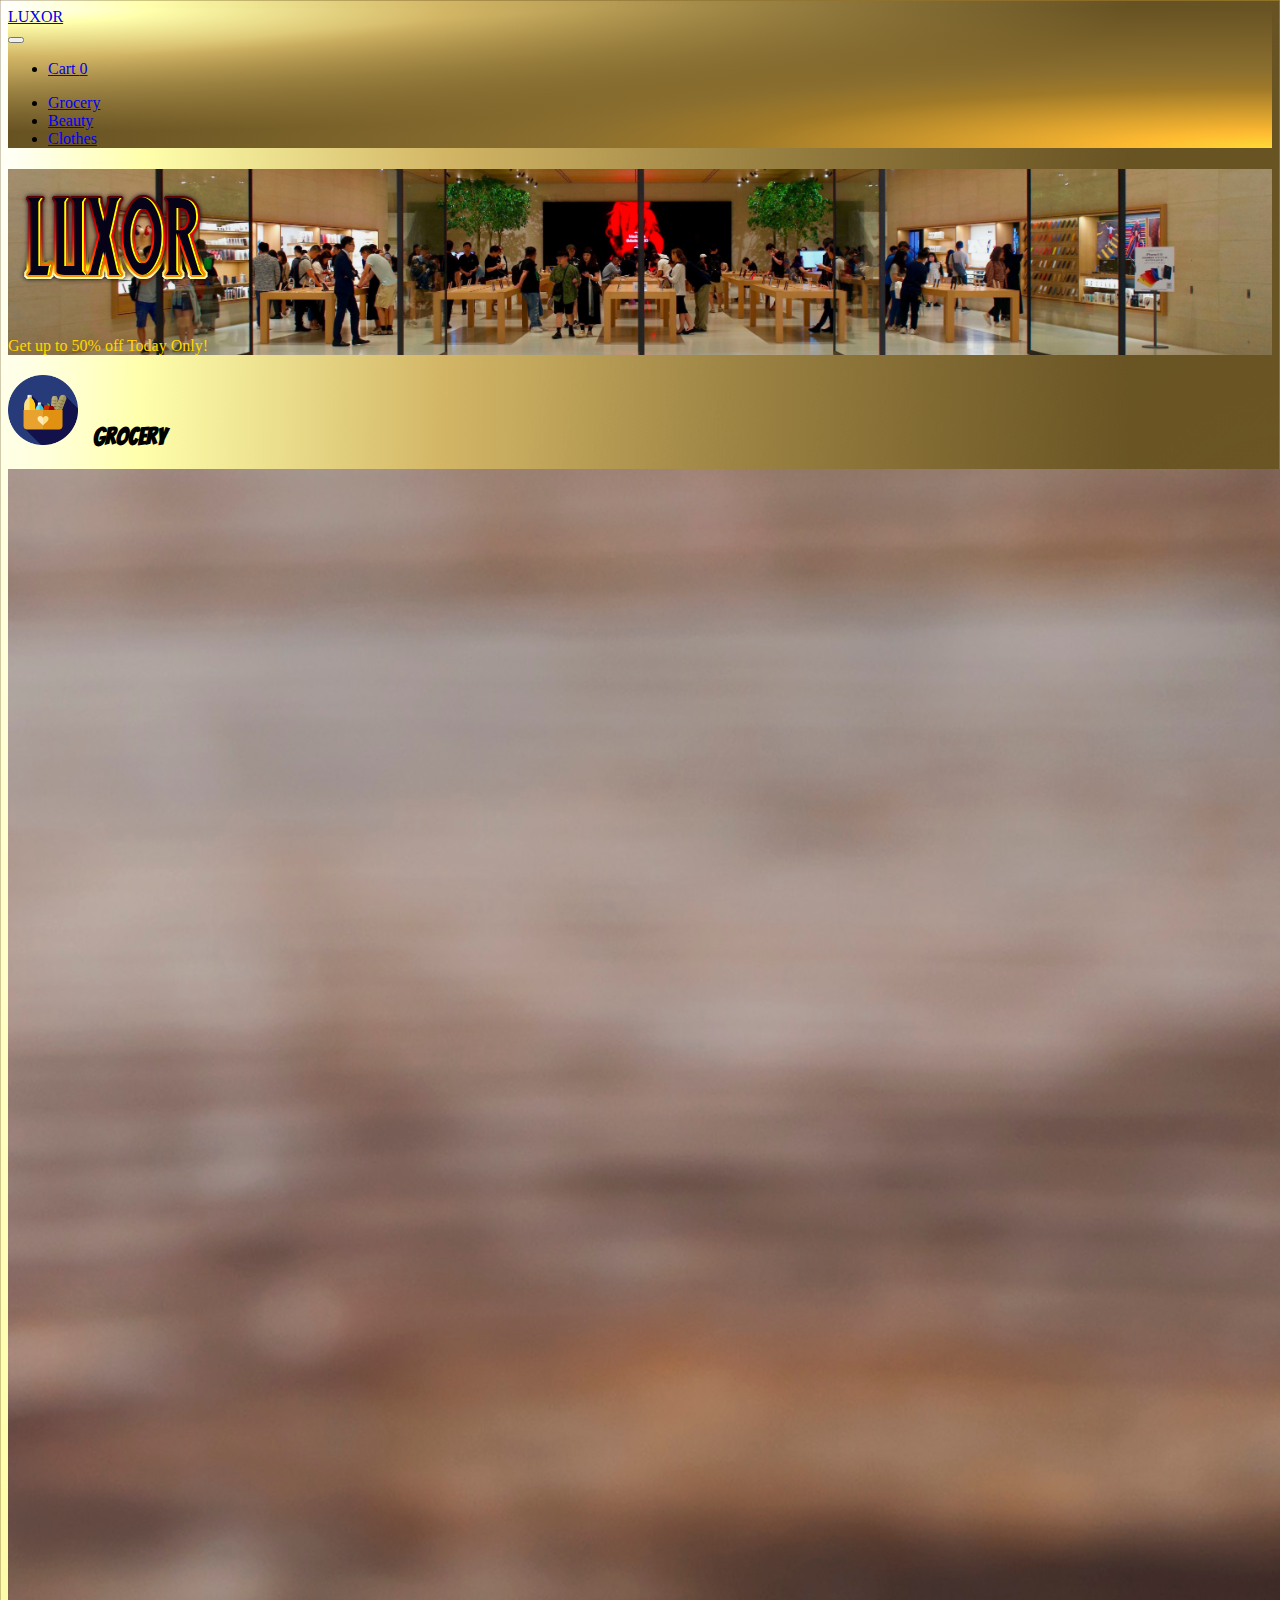
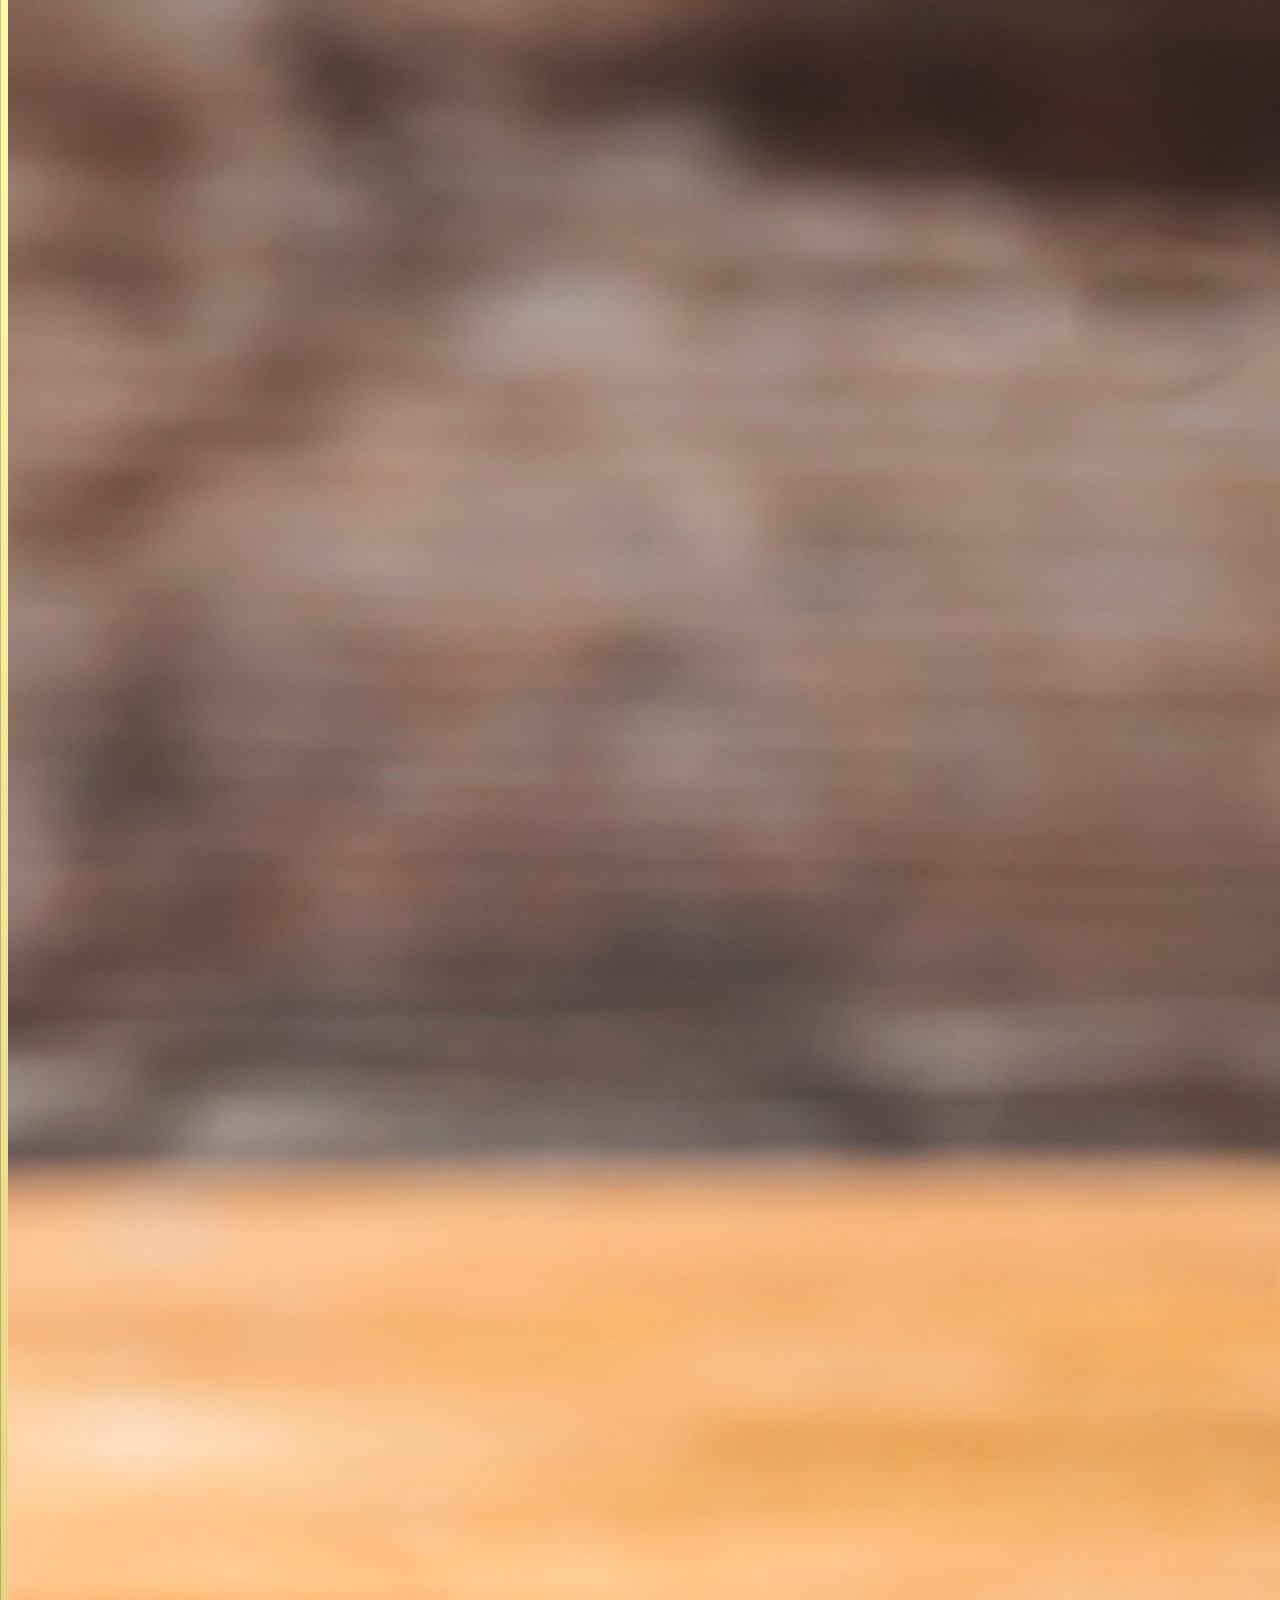
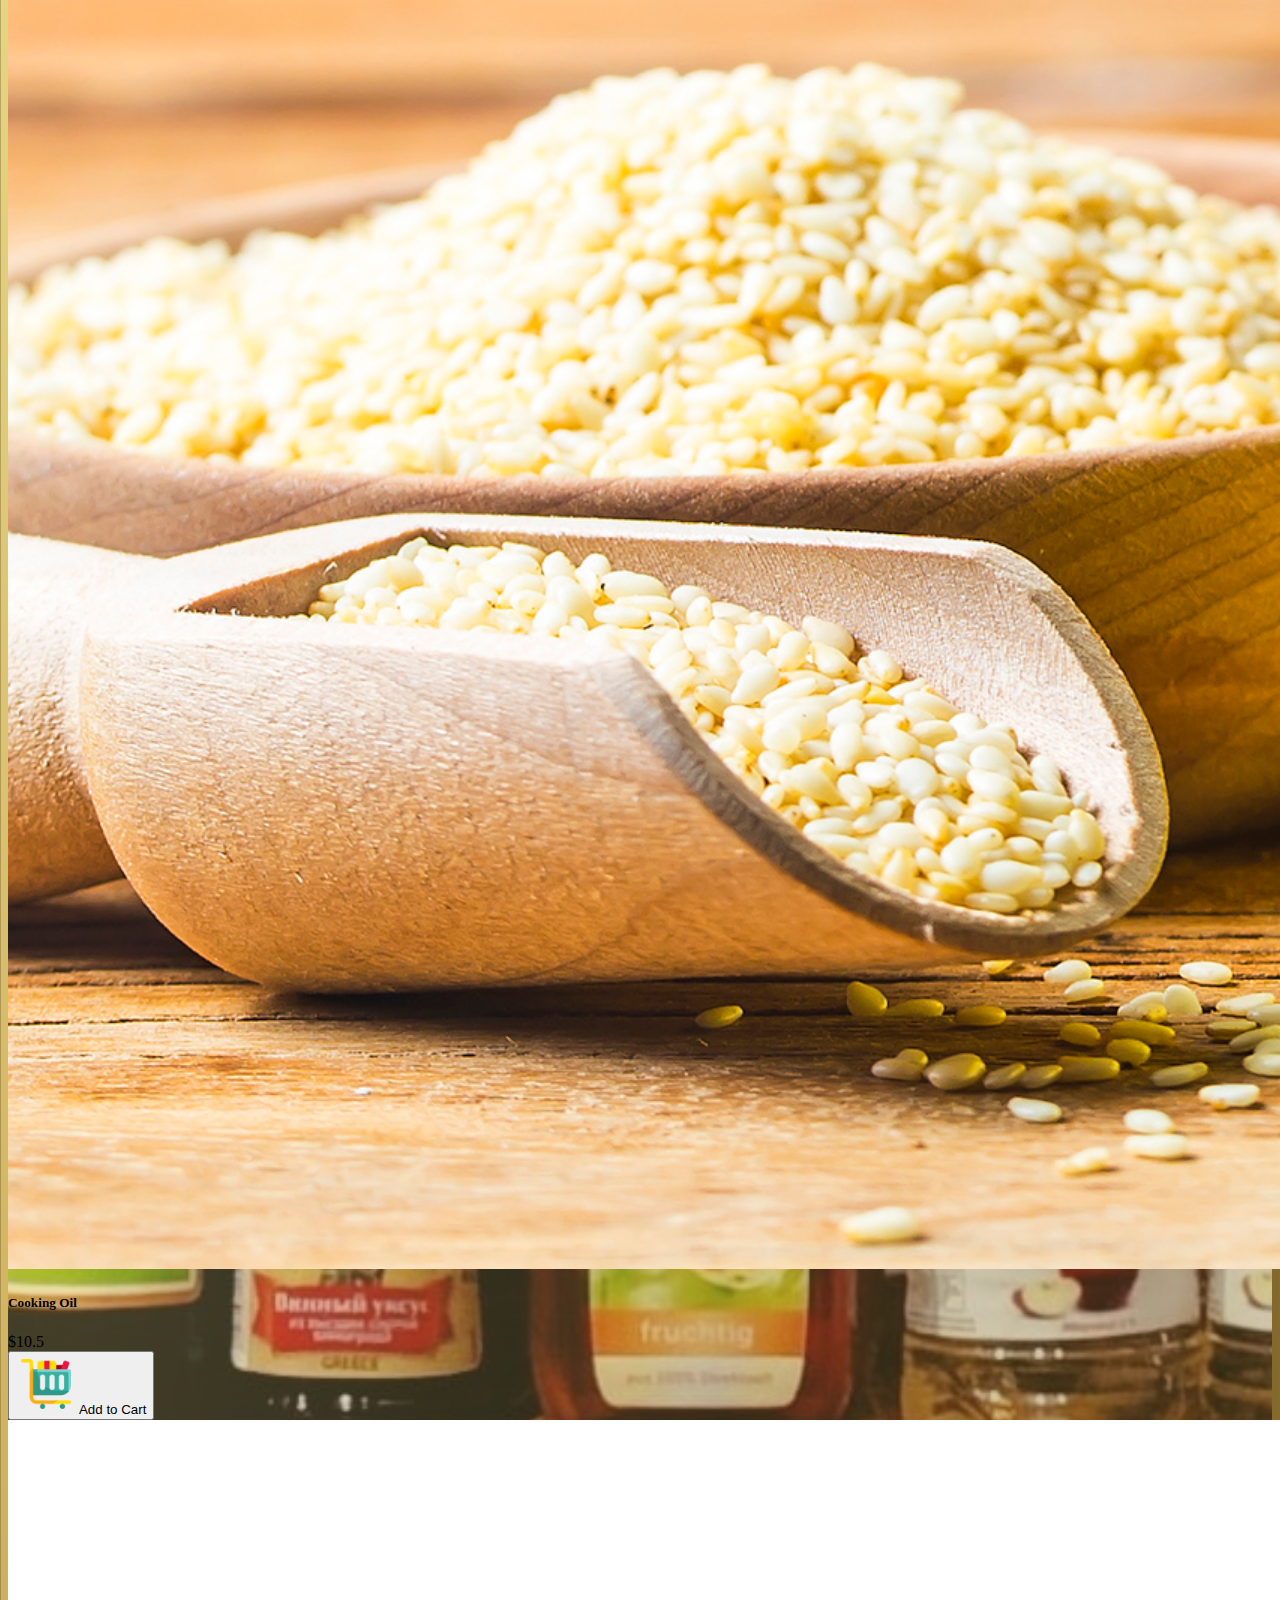
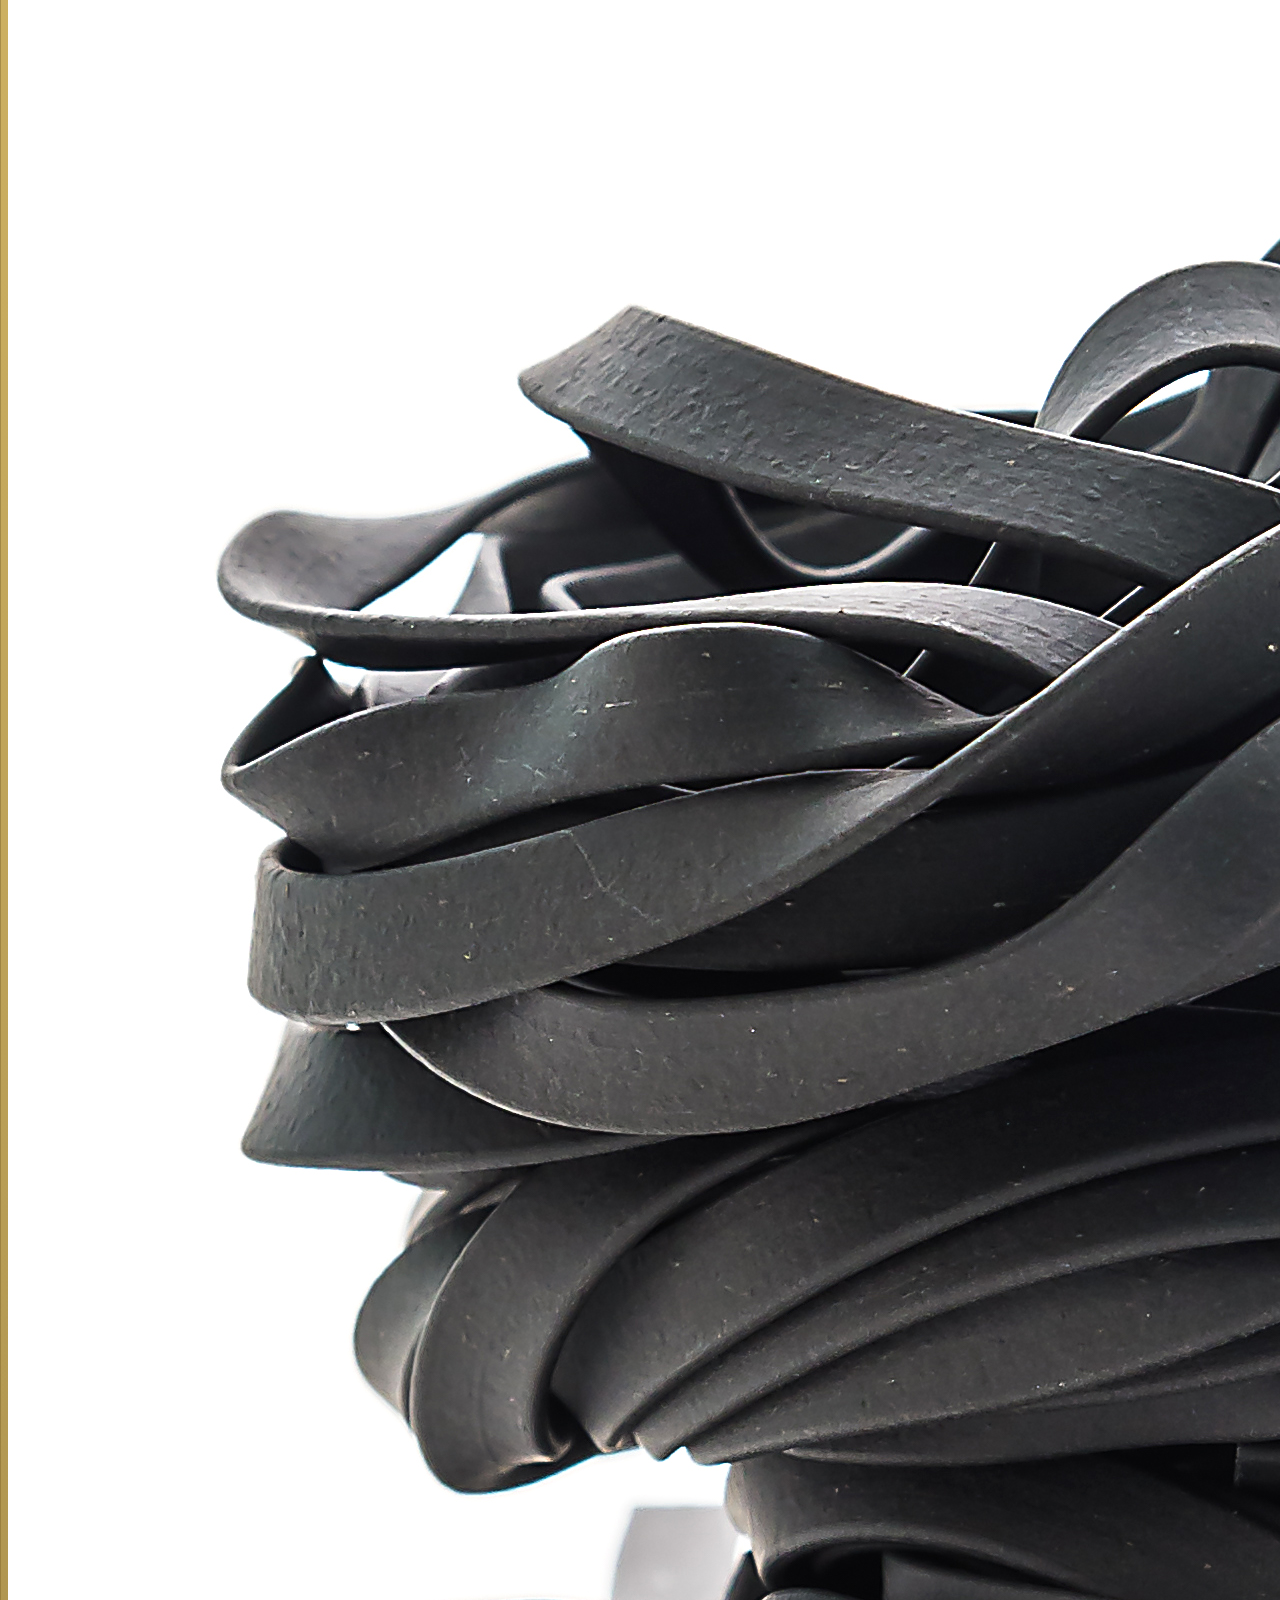
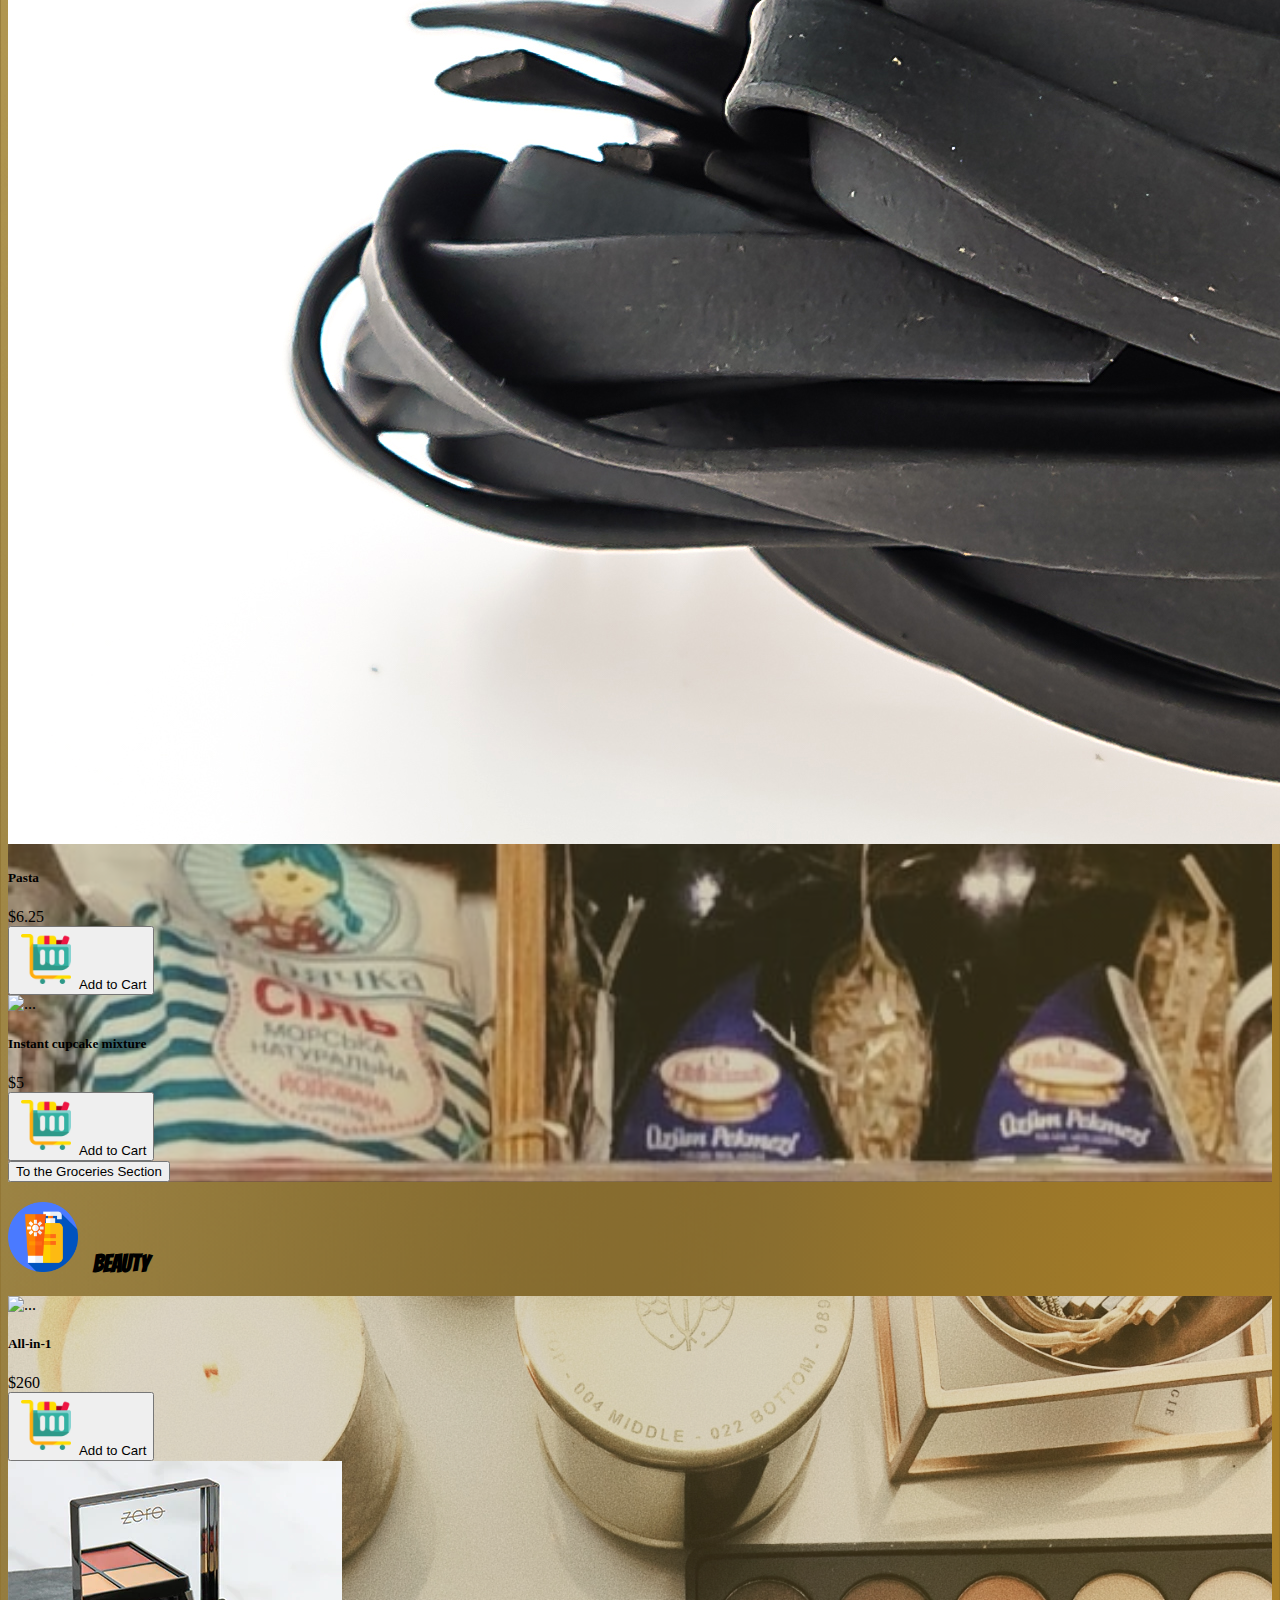
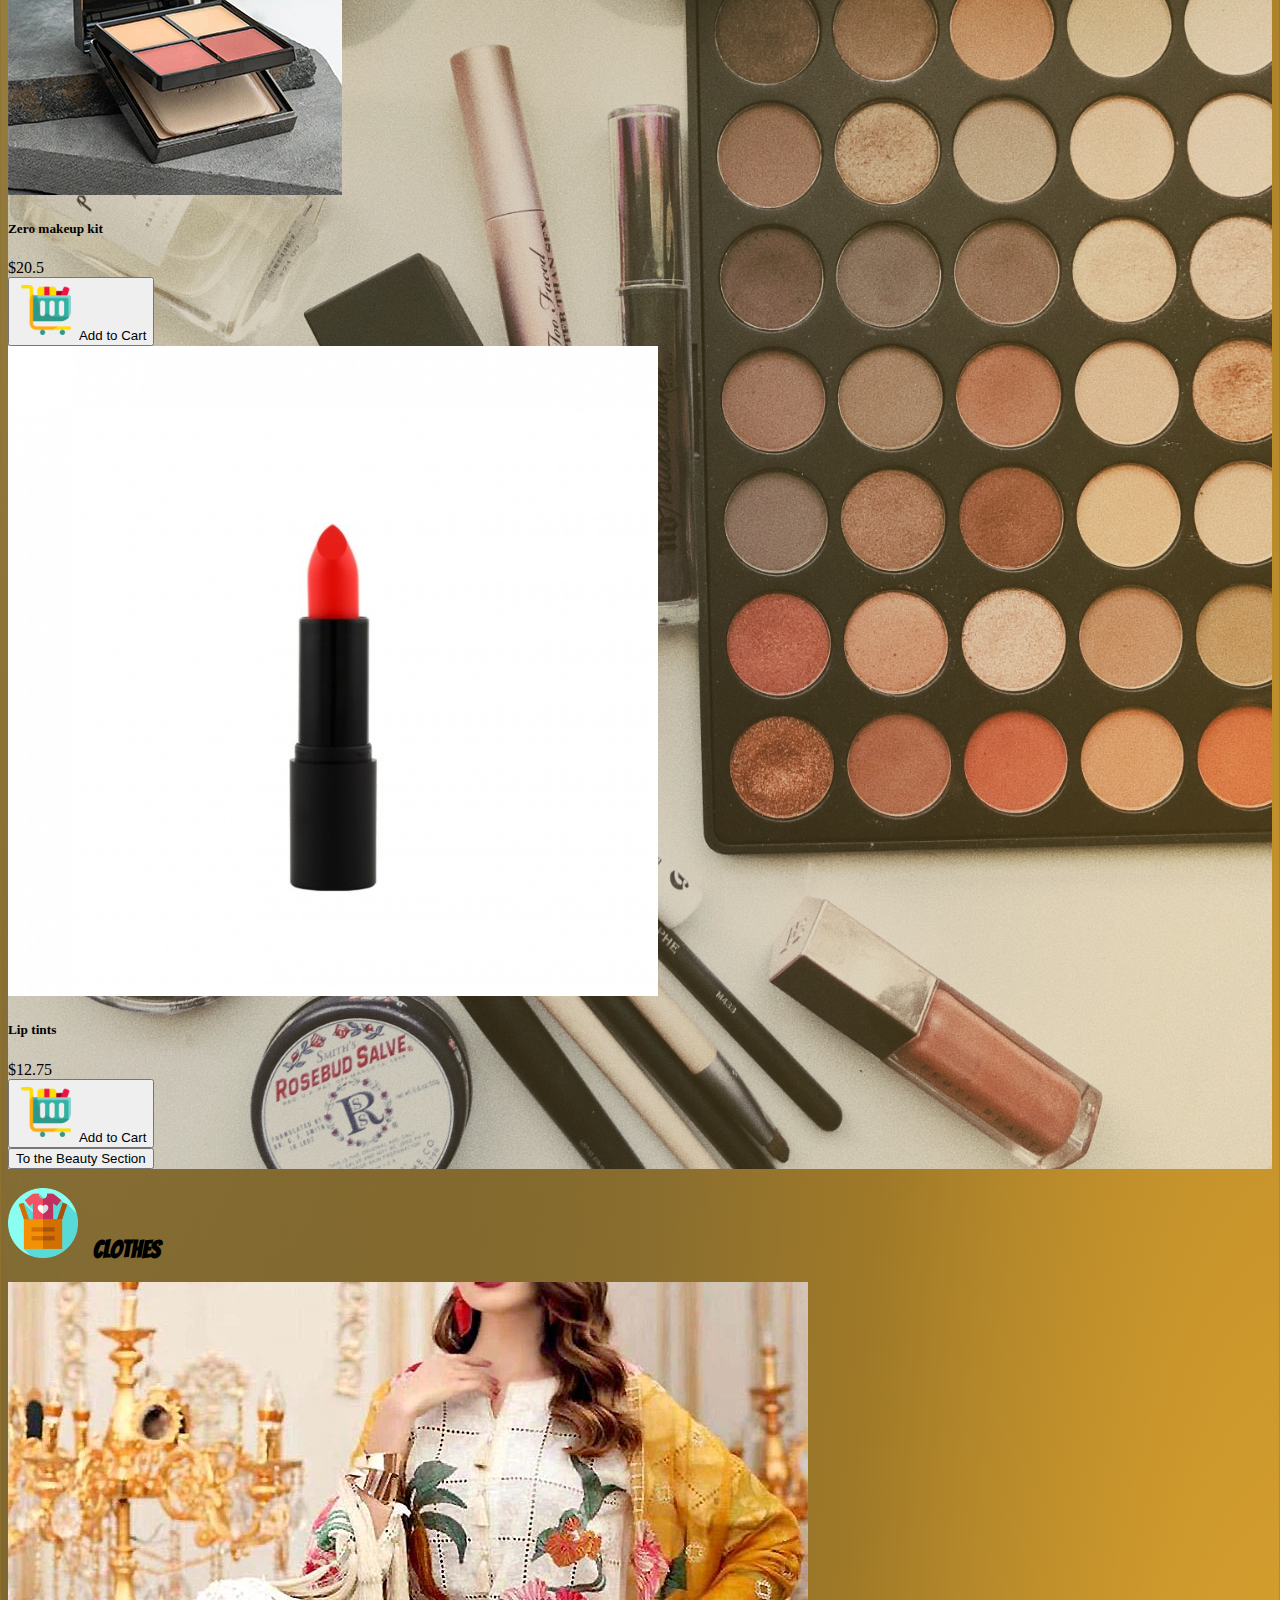
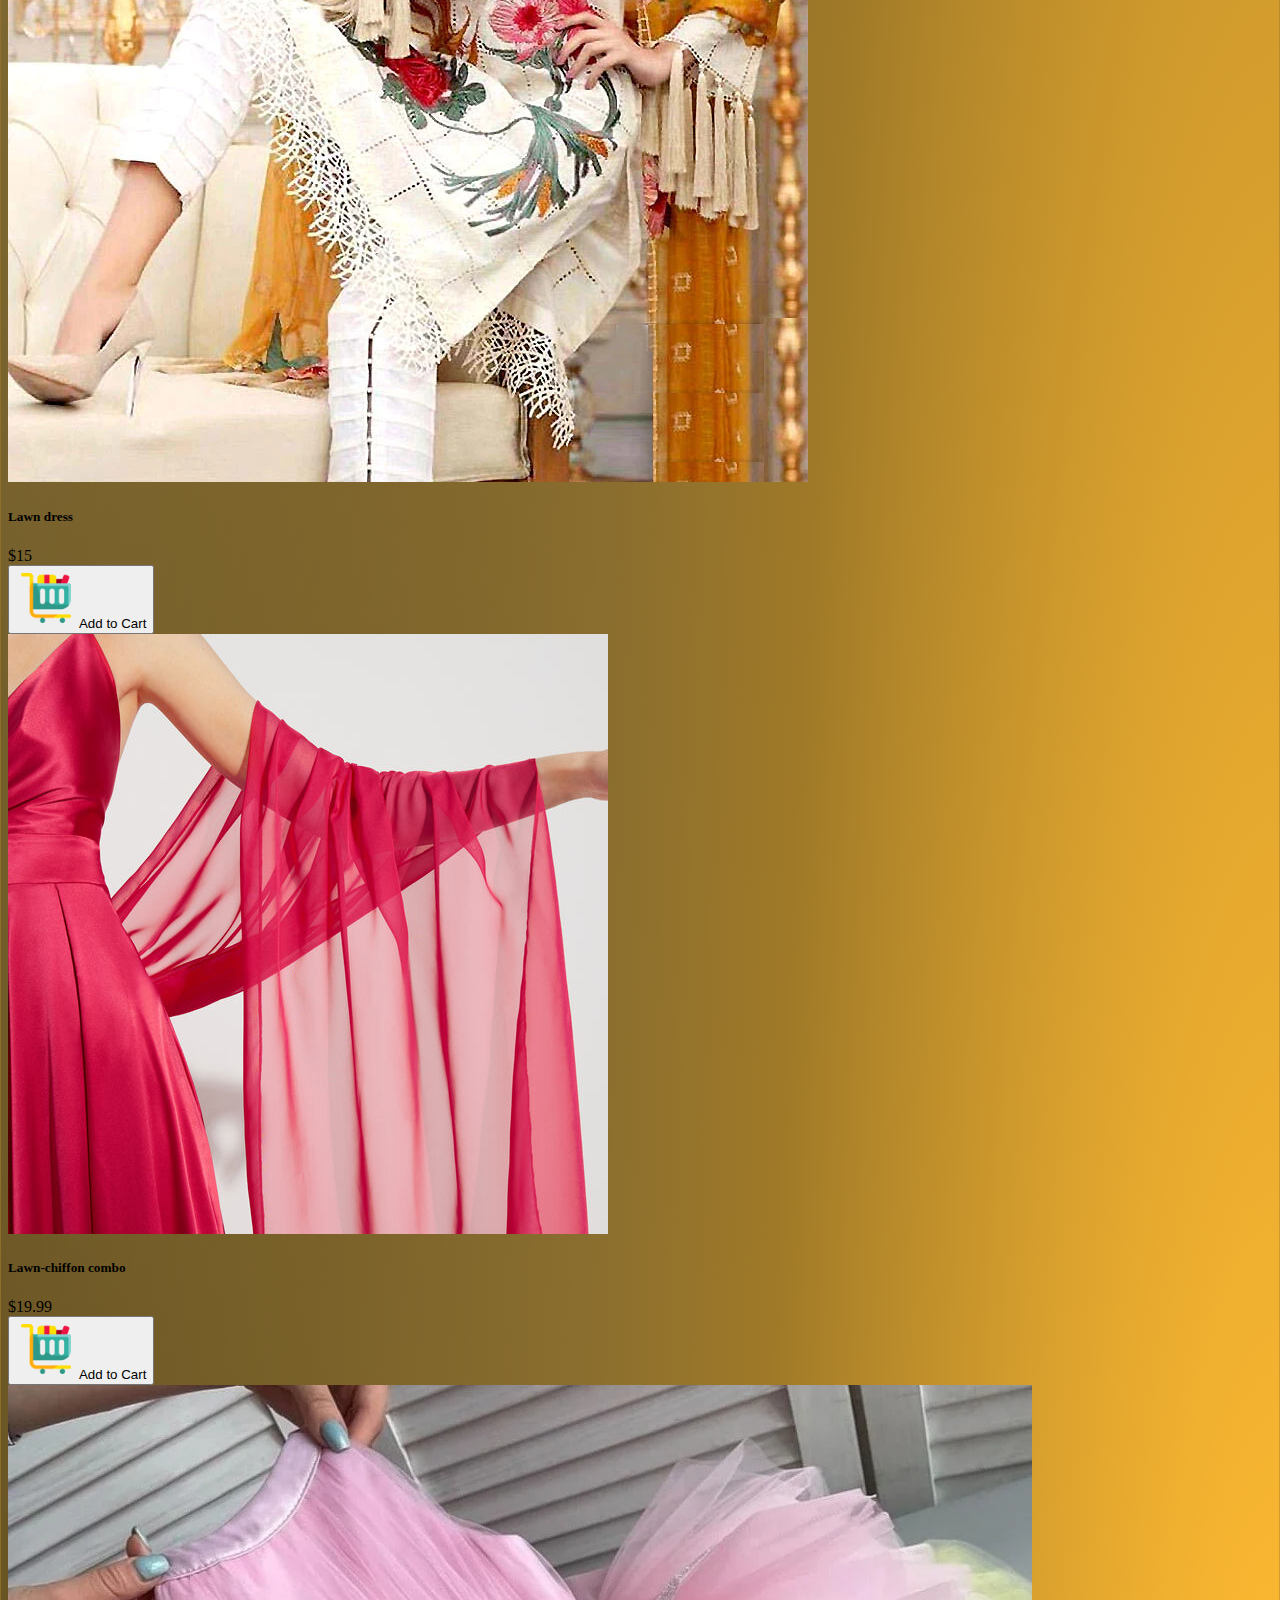
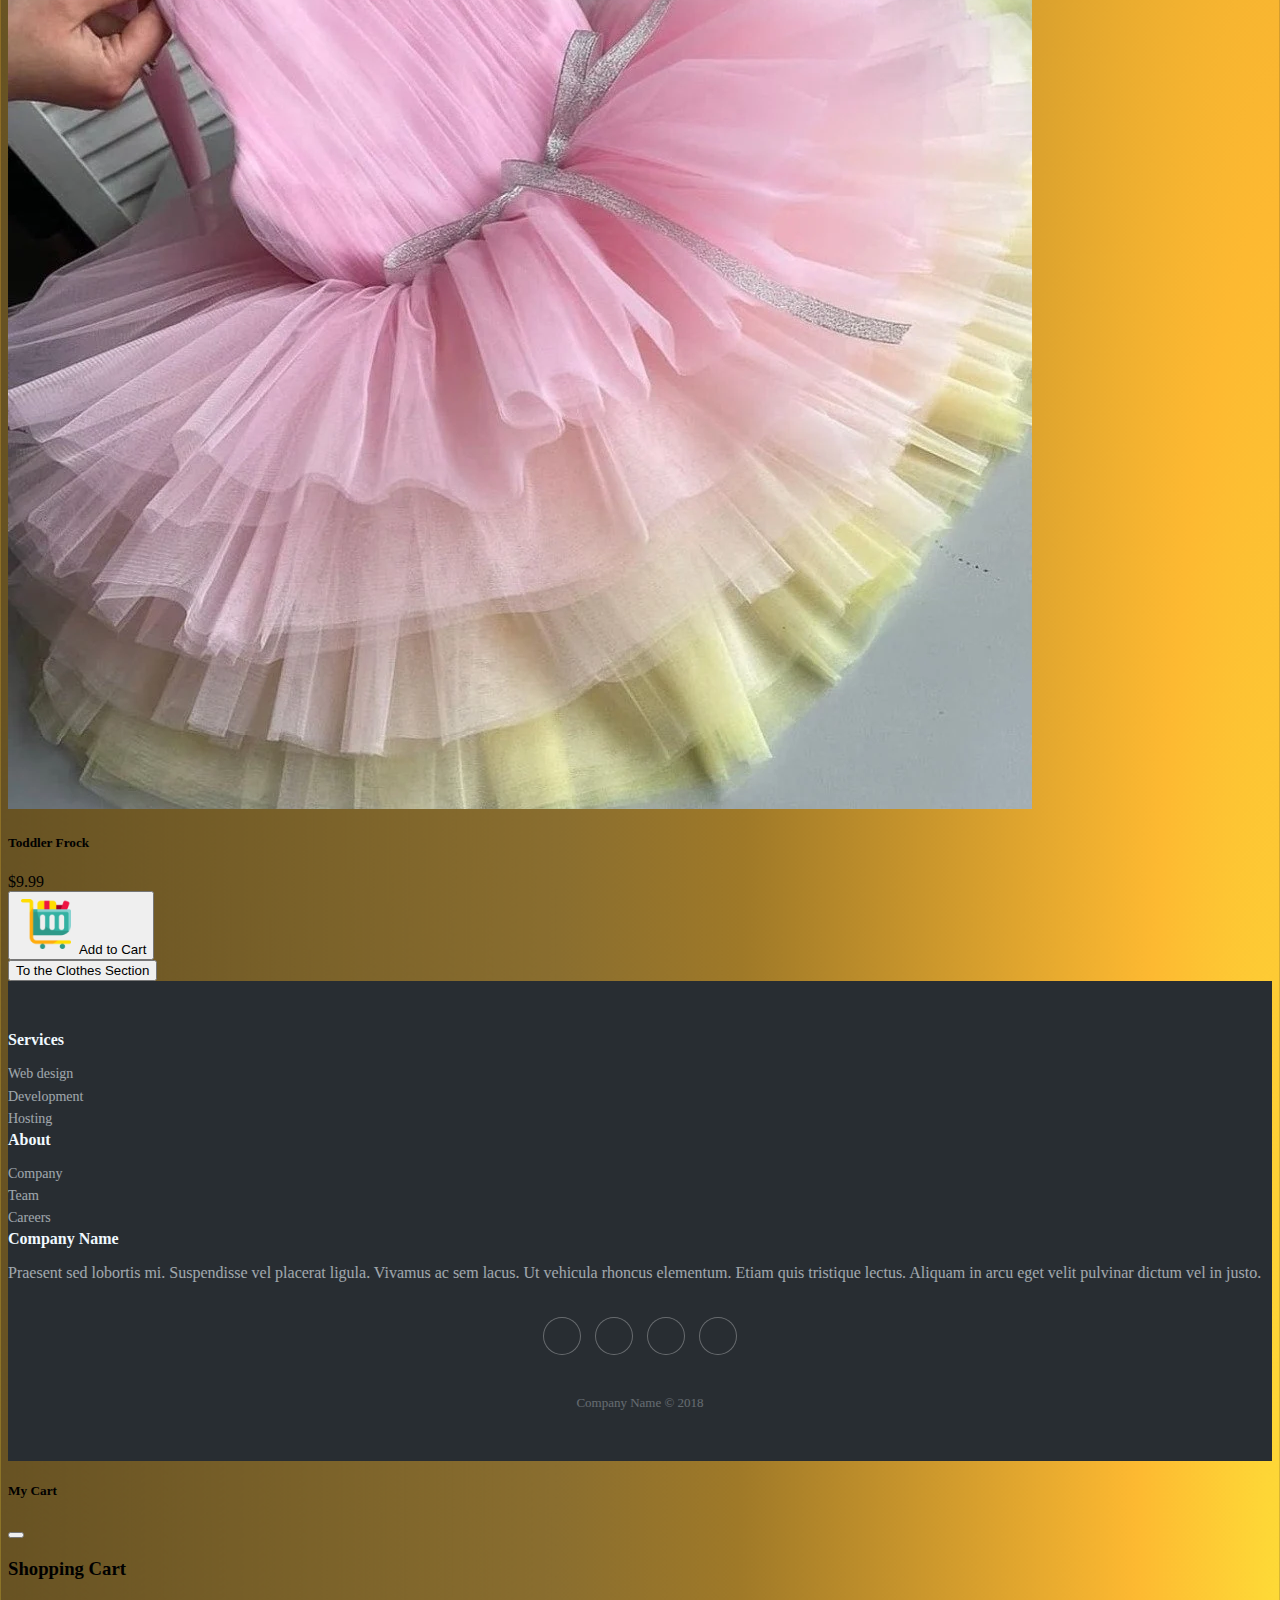
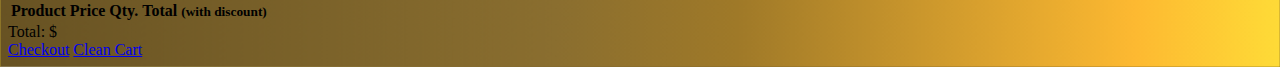
==== commit cdf4eea8: "Exercici 10-11 avanç" ====
--- a/index.html
+++ b/index.html
@@ -8,7 +8,7 @@
         />
         <meta name="description" content="" />
         <meta name="author" content="" />
-        <title>ShopNow</title>
+        <title>LUXOR</title>
         <!-- Favicon-->
         <link rel="icon" type="image/x-icon" href="images/favicon.ico" />
         <link
@@ -28,19 +28,21 @@
         <!-- Core theme CSS (includes Bootstrap)-->
         <!-- Additions to beautify CSS -->
         <link href="./css/additions.css" rel="stylesheet" />
+        <link rel="stylesheet" href="https://cdnjs.cloudflare.com/ajax/libs/ionicons/2.0.1/css/ionicons.min.css">
     </head>
     <body
         data-bs-spy="scroll"
         data-bs-target="#navbar-example2"
         data-bs-offset="50"
+        class="j-adore-bg"
     >
         <!-- Navigation-->
         <nav
-            class="navbar py-3 py-lg-0 navbar-light bg-light navbar-expand-lg"
+            class="navbar py-3 py-lg-0 navbar-light j-adore-bg navbar-expand-lg"
             id="navbar-example2"
         >
             <div class="container d-flex">
-                <a class="navbar-brand" href="#!">ShopNow</a>
+                <a class="navbar-brand" href="#!">LUXOR</a>
                 <div class="d-flex flex-row order-lg-last align-items-center">
                     <button
                         type="button"
@@ -100,10 +102,10 @@
         </nav>
 
         <!-- Header-->
-        <header class="py-5 shop-bg">
-            <div class="container px-4 px-lg-5 my-5">
-                <div class="text-center bg-black bg-opacity-50 py-3">
-                    <h1 class="display-3 fw-bolder">IT Academy Shop</h1>
+        <header class="pt-5 pb-0 shop-bg">
+            <div class="container px-4 px-lg-5  my-5">
+                <div class="text-center bg-black bg-opacity-50 py-3 mb-0">
+                    <h1 class="display-3 fw-bolder"><img src="./images/logo.png" alt="LUXOR" /></h1>
                     <p class="lead fw-normal text-50 mb-0">
                         Get up to 50% off Today Only!
                     </p>
@@ -119,7 +121,7 @@
             <div class="grocery-bg">
                 <div class="container px-4 px-lg-5 mt-5">
                     <div
-                        class="row gx-4 gx-lg-5 row-cols-2 row-cols-md-3 row-cols-xl-4 justify-content-center"
+                        class="row gx-4 gx-lg-5 row-cols-1 row-cols-md-2 row-cols-xl-3 justify-content-center"
                     >
                         <div class="col my-5">
                             <div class="card h-100">
@@ -129,7 +131,7 @@
                                     alt="..."
                                 />
                                 <div
-                                    class="card-body p-4 bg-dark text-white my-0 mx-2 bg-dark text-white my-0 mx-2"
+                                    class="card-body p-4 bg-dark text-white my-0 mx-2"
                                 >
                                     <div class="text-center">
                                         <h5 class="fw-bolder">Cooking Oil</h5>
@@ -137,15 +139,19 @@
                                     </div>
                                 </div>
                                 <div
-                                    class="card-footer p-4 pt-0 border-top-0 bg-transparent"
-                                >
-                                    <div class="text-center my-2">
+                                    class="card-footer px-2 pt-0 border-top-0 bg-transparent"
+                                >
+                                    <div class="text-center my-3">
                                         <button
                                             type="button"
                                             onclick="addToCart(1)"
-                                            class="btn btn-outline-dark"
-                                        >
-                                            Add to cart
+                                            class="btn btn-secondary btn-lg btn-block shadow"
+                                        >
+                                            <img
+                                                src="./images/shopping-cart.png"
+                                                class="cart-img"
+                                            />
+                                            Add to Cart
                                         </button>
                                     </div>
                                 </div>
@@ -167,25 +173,29 @@
                                     </div>
                                 </div>
                                 <div
-                                    class="card-footer p-4 pt-0 border-top-0 bg-transparent"
-                                >
-                                    <div class="text-center my-2">
+                                    class="card-footer px-2 pt-0 border-top-0 bg-transparent"
+                                >
+                                    <div class="text-center my-3">
                                         <button
                                             type="button"
                                             onclick="addToCart(2)"
-                                            class="btn btn-outline-dark"
-                                        >
-                                            Add to cart
-                                        </button>
-                                    </div>
-                                </div>
-                            </div>
-                        </div>
-                        <div class="col my-5">
-                            <div class="card h-100">
-                                <img
-                                    class="m-2 image-card"
-                                    src="./images/product.svg"
+                                            class="btn btn-secondary btn-lg btn-block shadow"
+                                        >
+                                            <img
+                                                src="./images/shopping-cart.png"
+                                                class="cart-img"
+                                            />
+                                            Add to Cart
+                                        </button>
+                                    </div>
+                                </div>
+                            </div>
+                        </div>
+                        <div class="col my-5">
+                            <div class="card h-100">
+                                <img
+                                    class="m-2 image-card"
+                                    src="./images/cupcake.jpg"
                                     alt="..."
                                 />
                                 <div
@@ -199,15 +209,19 @@
                                     </div>
                                 </div>
                                 <div
-                                    class="card-footer p-4 pt-0 border-top-0 bg-transparent"
-                                >
-                                    <div class="text-center my-2">
+                                    class="card-footer px-2 pt-0 border-top-0 bg-transparent"
+                                >
+                                    <div class="text-center my-3">
                                         <button
                                             type="button"
                                             onclick="addToCart(3)"
-                                            class="btn btn-outline-dark"
-                                        >
-                                            Add to cart
+                                            class="btn btn-secondary btn-lg btn-block shadow"
+                                        >
+                                            <img
+                                                src="./images/shopping-cart.png"
+                                                class="cart-img"
+                                            />
+                                            Add to Cart
                                         </button>
                                     </div>
                                 </div>
@@ -215,222 +229,294 @@
                         </div>
                     </div>
                     <div class="d-flex justify-content-end pb-3">
-                        <button class="btn btn-info">To the Grocery</button>
+                        <button class="btn btn-info">
+                            To the Groceries Section
+                        </button>
                     </div>
                 </div>
             </div>
         </section>
-        <section class="pt-5 beauty-bg" id="beauty">
-            <h2 class="text-center"><i class="fas fa-heart pe-3"></i>Beauty</h2>
-            <div class="container px-4 px-lg-5 mt-5">
-                <div
-                    class="row gx-4 gx-lg-5 row-cols-2 row-cols-md-3 row-cols-xl-4 justify-content-center"
-                >
-                    <div class="col mb-5">
-                        <div class="card h-100">
-                            <img
-                                class="m-2 image-card"
-                                src="./images/product.svg"
-                                alt="..."
-                            />
-                            <div
-                                class="card-body p-4 bg-dark text-white my-0 mx-2"
-                            >
-                                <div class="text-center">
-                                    <h5 class="fw-bolder">All-in-1</h5>
-                                    $260
-                                </div>
-                            </div>
-                            <div
-                                class="card-footer p-4 pt-0 border-top-0 bg-transparent"
-                            >
-                                <div class="text-center my-2">
-                                    <button
-                                        type="button"
-                                        onclick="addToCart(4)"
-                                        class="btn btn-outline-dark"
-                                    >
-                                        Add to cart
-                                    </button>
-                                </div>
-                            </div>
-                        </div>
-                    </div>
-                    <div class="col mb-5">
-                        <div class="card h-100">
-                            <img
-                                class="m-2 image-card"
-                                src="./images/product.svg"
-                                alt="..."
-                            />
-                            <div
-                                class="card-body p-4 bg-dark text-white my-0 mx-2"
-                            >
-                                <div class="text-center">
-                                    <h5 class="fw-bolder">Zero makeup kit</h5>
-                                    $20.5
-                                </div>
-                            </div>
-                            <div
-                                class="card-footer p-4 pt-0 border-top-0 bg-transparent"
-                            >
-                                <div class="text-center my-2">
-                                    <button
-                                        type="button"
-                                        onclick="addToCart(5)"
-                                        class="btn btn-outline-dark"
-                                    >
-                                        Add to cart
-                                    </button>
-                                </div>
-                            </div>
-                        </div>
-                    </div>
-                    <div class="col mb-5">
-                        <div class="card h-100">
-                            <img
-                                class="m-2 image-card"
-                                src="./images/product.svg"
-                                alt="..."
-                            />
-                            <div
-                                class="card-body p-4 bg-dark text-white my-0 mx-2"
-                            >
-                                <div class="text-center">
-                                    <h5 class="fw-bolder">Lip tints</h5>
-                                    $12.75
-                                </div>
-                            </div>
-                            <div
-                                class="card-footer p-4 pt-0 border-top-0 bg-transparent"
-                            >
-                                <div class="text-center my-2">
-                                    <button
-                                        type="button"
-                                        onclick="addToCart(6)"
-                                        class="btn btn-outline-dark"
-                                    >
-                                        Add to cart
-                                    </button>
-                                </div>
-                            </div>
-                        </div>
+        <section class="pt-5 mx-5" id="beauty">
+            <h2 class="banger">
+                <img class="section-icon" src="./images/beauty.png" />
+                Beauty
+            </h2>
+            <div class="beauty-bg">
+                <div class="container px-4 px-lg-5 mt-5">
+                    <div
+                        class="row gx-4 gx-lg-5 row-cols-1 row-cols-md-2 row-cols-xl-3 justify-content-center"
+                    >
+                        <div class="col my-5">
+                            <div class="card h-100">
+                                <img
+                                    class="m-2 image-card"
+                                    src="./images/all-in-one.jpg"
+                                    alt="..."
+                                />
+                                <div
+                                    class="card-body p-4 bg-dark text-white my-0 mx-2"
+                                >
+                                    <div class="text-center">
+                                        <h5 class="fw-bolder">All-in-1</h5>
+                                        $260
+                                    </div>
+                                </div>
+                                <div
+                                    class="card-footer px-2 pt-0 border-top-0 bg-transparent"
+                                >
+                                    <div class="text-center my-3">
+                                        <button
+                                            type="button"
+                                            onclick="addToCart(4)"
+                                            class="btn btn-secondary btn-lg btn-block shadow"
+                                        >
+                                            <img
+                                                src="./images/shopping-cart.png"
+                                                class="cart-img"
+                                            />
+                                            Add to Cart
+                                        </button>
+                                    </div>
+                                </div>
+                            </div>
+                        </div>
+                        <div class="col my-5">
+                            <div class="card h-100">
+                                <img
+                                    class="m-2 image-card"
+                                    src="./images/zero-makeup.webp"
+                                    alt="..."
+                                />
+                                <div
+                                    class="card-body p-4 bg-dark text-white my-0 mx-2"
+                                >
+                                    <div class="text-center">
+                                        <h5 class="fw-bolder">
+                                            Zero makeup kit
+                                        </h5>
+                                        $20.5
+                                    </div>
+                                </div>
+                                <div
+                                    class="card-footer px-2 pt-0 border-top-0 bg-transparent"
+                                >
+                                    <div class="text-center my-3">
+                                        <button
+                                            type="button"
+                                            onclick="addToCart(5)"
+                                            class="btn btn-secondary btn-lg btn-block shadow"
+                                        >
+                                            <img
+                                                src="./images/shopping-cart.png"
+                                                class="cart-img"
+                                            />
+                                            Add to Cart
+                                        </button>
+                                    </div>
+                                </div>
+                            </div>
+                        </div>
+                        <div class="col my-5">
+                            <div class="card h-100">
+                                <img
+                                    class="m-2 image-card"
+                                    src="./images/lipstick.jpg"
+                                    alt="..."
+                                />
+                                <div
+                                    class="card-body p-4 bg-dark text-white my-0 mx-2"
+                                >
+                                    <div class="text-center">
+                                        <h5 class="fw-bolder">Lip tints</h5>
+                                        $12.75
+                                    </div>
+                                </div>
+                                <div
+                                    class="card-footer px-2 pt-0 border-top-0 bg-transparent"
+                                >
+                                    <div class="text-center my-3">
+                                        <button
+                                            type="button"
+                                            onclick="addToCart(6)"
+                                            class="btn btn-secondary btn-lg btn-block shadow"
+                                        >
+                                            <img
+                                                src="./images/shopping-cart.png"
+                                                class="cart-img"
+                                            />
+                                            Add to Cart
+                                        </button>
+                                    </div>
+                                </div>
+                            </div>
+                        </div>
+                    </div>
+                    <div class="d-flex justify-content-end pb-3">
+                        <button class="btn btn-info">
+                            To the Beauty Section
+                        </button>
                     </div>
                 </div>
             </div>
         </section>
-        <section class="pt-5 clothes-bg" id="clothes">
-            <h2 class="text-center">
-                <i class="fas fa-tshirt pe-3"></i>Clothes
+        <section class="pt-5 mx-5" id="clothes">
+            <h2 class="banger">
+                <img class="section-icon" src="./images/clothes.png" />
+                Clothes
             </h2>
-            <div class="container px-4 px-lg-5 mt-5">
-                <div
-                    class="row gx-4 gx-lg-5 row-cols-2 row-cols-md-3 row-cols-xl-4 justify-content-center"
-                >
-                    <div class="col mb-5">
-                        <div class="card h-100">
-                            <img
-                                class="m-2 image-card"
-                                src="./images/product.svg"
-                                alt="..."
-                            />
-                            <div
-                                class="card-body p-4 bg-dark text-white my-0 mx-2"
-                            >
-                                <div class="text-center">
-                                    <h5 class="fw-bolder">Lawn dress</h5>
-                                    $15
-                                </div>
-                            </div>
-                            <div
-                                class="card-footer p-4 pt-0 border-top-0 bg-transparent"
-                            >
-                                <div class="text-center my-2">
-                                    <button
-                                        type="button"
-                                        onclick="addToCart(7)"
-                                        class="btn btn-outline-dark"
-                                    >
-                                        Add to cart
-                                    </button>
-                                </div>
-                            </div>
-                        </div>
-                    </div>
-                    <div class="col mb-5">
-                        <div class="card h-100">
-                            <img
-                                class="m-2 image-card"
-                                src="./images/product.svg"
-                                alt="..."
-                            />
-                            <div
-                                class="card-body p-4 bg-dark text-white my-0 mx-2"
-                            >
-                                <div class="text-center">
-                                    <h5 class="fw-bolder">
-                                        Lawn-chiffon combo
-                                    </h5>
-                                    $19.99
-                                </div>
-                            </div>
-                            <div
-                                class="card-footer p-4 pt-0 border-top-0 bg-transparent"
-                            >
-                                <div class="text-center my-2">
-                                    <button
-                                        type="button"
-                                        onclick="addToCart(8)"
-                                        class="btn btn-outline-dark"
-                                    >
-                                        Add to cart
-                                    </button>
-                                </div>
-                            </div>
-                        </div>
-                    </div>
-                    <div class="col mb-5">
-                        <div class="card h-100">
-                            <img
-                                class="m-2 image-card"
-                                src="./images/product.svg"
-                                alt="..."
-                            />
-                            <div
-                                class="card-body p-4 bg-dark text-white my-0 mx-2"
-                            >
-                                <div class="text-center">
-                                    <h5 class="fw-bolder">Toddler Frock</h5>
-                                    $9.99
-                                </div>
-                            </div>
-                            <div
-                                class="card-footer p-4 pt-0 border-top-0 bg-transparent"
-                            >
-                                <div class="text-center my-2">
-                                    <button
-                                        type="button"
-                                        onclick="addToCart(9)"
-                                        class="btn btn-outline-dark"
-                                    >
-                                        Add to cart
-                                    </button>
-                                </div>
-                            </div>
-                        </div>
+            <div class="clothes-bg">
+                <div class="container px-4 px-lg-5 mt-5">
+                    <div
+                        class="row gx-4 gx-lg-5 row-cols-1 row-cols-md-2 row-cols-xl-3 justify-content-center"
+                    >
+                        <div class="col my-5">
+                            <div class="card h-100">
+                                <img
+                                    class="m-2 image-card"
+                                    src="./images/lawn-dress.webp"
+                                    alt="..."
+                                />
+                                <div
+                                    class="card-body p-4 bg-dark text-white my-0 mx-2"
+                                >
+                                    <div class="text-center">
+                                        <h5 class="fw-bolder">Lawn dress</h5>
+                                        $15
+                                    </div>
+                                </div>
+                                <div
+                                    class="card-footer px-2 pt-0 border-top-0 bg-transparent"
+                                >
+                                    <div class="text-center my-3">
+                                        <button
+                                            type="button"
+                                            onclick="addToCart(7)"
+                                            class="btn btn-secondary btn-lg btn-block shadow"
+                                        >
+                                            <img
+                                                src="./images/shopping-cart.png"
+                                                class="cart-img"
+                                            />
+                                            Add to Cart
+                                        </button>
+                                    </div>
+                                </div>
+                            </div>
+                        </div>
+                        <div class="col my-5">
+                            <div class="card h-100">
+                                <img
+                                    class="m-2 image-card"
+                                    src="./images/lawn-chiffon.jpg"
+                                    alt="..."
+                                />
+                                <div
+                                    class="card-body p-4 bg-dark text-white my-0 mx-2"
+                                >
+                                    <div class="text-center">
+                                        <h5 class="fw-bolder">
+                                            Lawn-chiffon combo
+                                        </h5>
+                                        $19.99
+                                    </div>
+                                </div>
+                                <div
+                                    class="card-footer px-2 pt-0 border-top-0 bg-transparent"
+                                >
+                                    <div class="text-center my-3">
+                                        <button
+                                            type="button"
+                                            onclick="addToCart(8)"
+                                            class="btn btn-secondary btn-lg btn-block shadow"
+                                        >
+                                            <img
+                                                src="./images/shopping-cart.png"
+                                                class="cart-img"
+                                            />
+                                            Add to Cart
+                                        </button>
+                                    </div>
+                                </div>
+                            </div>
+                        </div>
+                        <div class="col my-5">
+                            <div class="card h-100">
+                                <img
+                                    class="m-2 image-card"
+                                    src="./images/toddler-frock.webp"
+                                    alt="..."
+                                />
+                                <div
+                                    class="card-body p-4 bg-dark text-white my-0 mx-2"
+                                >
+                                    <div class="text-center">
+                                        <h5 class="fw-bolder">Toddler Frock</h5>
+                                        $9.99
+                                    </div>
+                                </div>
+                                <div
+                                    class="card-footer px-2 pt-0 border-top-0 bg-transparent"
+                                >
+                                    <div class="text-center my-3">
+                                        <button
+                                            type="button"
+                                            onclick="addToCart(9)"
+                                            class="btn btn-secondary btn-lg btn-block shadow"
+                                        >
+                                            <img
+                                                src="./images/shopping-cart.png"
+                                                class="cart-img"
+                                            />
+                                            Add to Cart
+                                        </button>
+                                    </div>
+                                </div>
+                            </div>
+                        </div>
+                    </div>
+
+                    <div class="d-flex justify-content-end pb-3">
+                        <button class="btn btn-info">
+                            To the Clothes Section
+                        </button>
                     </div>
                 </div>
             </div>
         </section>
 
         <!-- Footer-->
-        <footer class="py-3 bg-dark">
-            <div class="container">
-                <p class="m-0 text-center text-white">
-                    Copyright &copy; Your Website 2022
-                </p>
-            </div>
-        </footer>
+        <div class="footer-dark">
+            <footer>
+                <div class="container">
+                    <div class="row">
+                        <div class="col-sm-6 col-md-3 item">
+                            <h3>Services</h3>
+                            <ul>
+                                <li><a href="#">Web design</a></li>
+                                <li><a href="#">Development</a></li>
+                                <li><a href="#">Hosting</a></li>
+                            </ul>
+                        </div>
+                        <div class="col-sm-6 col-md-3 item">
+                            <h3>About</h3>
+                            <ul>
+                                <li><a href="#">Company</a></li>
+                                <li><a href="#">Team</a></li>
+                                <li><a href="#">Careers</a></li>
+                            </ul>
+                        </div>
+                        <div class="col-md-6 item text">
+                            <h3>Company Name</h3>
+                            <p>Praesent sed lobortis mi. Suspendisse vel placerat ligula. Vivamus ac sem lacus. Ut vehicula rhoncus elementum. Etiam quis tristique lectus. Aliquam in arcu eget velit pulvinar dictum vel in justo.</p>
+                        </div>
+                        <div class="col item social"><a href="#"><i class="icon ion-social-facebook"></i></a><a href="#"><i class="icon ion-social-twitter"></i></a><a href="#"><i class="icon ion-social-snapchat"></i></a><a href="#"><i class="icon ion-social-instagram"></i></a></div>
+                    </div>
+                    <p class="copyright">Company Name © 2018</p>
+                </div>
+            </footer>
+        </div>
+
+        <!-- Modal -->
 
         <div
             class="modal fade"
--- a/css/additions.css
+++ b/css/additions.css
@@ -54,4 +54,106 @@
 .image-card{
     width: calc(100% - .5);
     aspect-ratio: 1;
-}+    object-fit: cover;
+}
+
+.cart-img{
+    width:50px;
+    margin: 5px;
+}
+
+.j-adore-bg{
+    background: 
+        radial-gradient(ellipse farthest-corner at right bottom, #FEDB37 0%, #FDB931 8%, #9f7928 30%, #8A6E2F 40%, transparent 80%),
+        radial-gradient(ellipse farthest-corner at left top, #FFFFFF 0%, #FFFFAC 8%, #D1B464 25%, #5d4a1f 62.5%, #5d4a1f 100%);
+}
+
+.footer-dark {
+    padding:50px 0;
+    color:#f0f9ff;
+    background-color:#282d32;
+  }
+  
+  .footer-dark h3 {
+    margin-top:0;
+    margin-bottom:12px;
+    font-weight:bold;
+    font-size:16px;
+  }
+  
+  .footer-dark ul {
+    padding:0;
+    list-style:none;
+    line-height:1.6;
+    font-size:14px;
+    margin-bottom:0;
+  }
+  
+  .footer-dark ul a {
+    color:inherit;
+    text-decoration:none;
+    opacity:0.6;
+  }
+  
+  .footer-dark ul a:hover {
+    opacity:0.8;
+  }
+  
+  @media (max-width:767px) {
+    .footer-dark .item:not(.social) {
+      text-align:center;
+      padding-bottom:20px;
+    }
+  }
+  
+  .footer-dark .item.text {
+    margin-bottom:36px;
+  }
+  
+  @media (max-width:767px) {
+    .footer-dark .item.text {
+      margin-bottom:0;
+    }
+  }
+  
+  .footer-dark .item.text p {
+    opacity:0.6;
+    margin-bottom:0;
+  }
+  
+  .footer-dark .item.social {
+    text-align:center;
+  }
+  
+  @media (max-width:991px) {
+    .footer-dark .item.social {
+      text-align:center;
+      margin-top:20px;
+    }
+  }
+  
+  .footer-dark .item.social > a {
+    font-size:20px;
+    width:36px;
+    height:36px;
+    line-height:36px;
+    display:inline-block;
+    text-align:center;
+    border-radius:50%;
+    box-shadow:0 0 0 1px rgba(255,255,255,0.4);
+    margin:0 8px;
+    color:#fff;
+    opacity:0.75;
+  }
+  
+  .footer-dark .item.social > a:hover {
+    opacity:0.9;
+  }
+  
+  .footer-dark .copyright {
+    text-align:center;
+    padding-top:24px;
+    opacity:0.3;
+    font-size:13px;
+    margin-bottom:0;
+  }